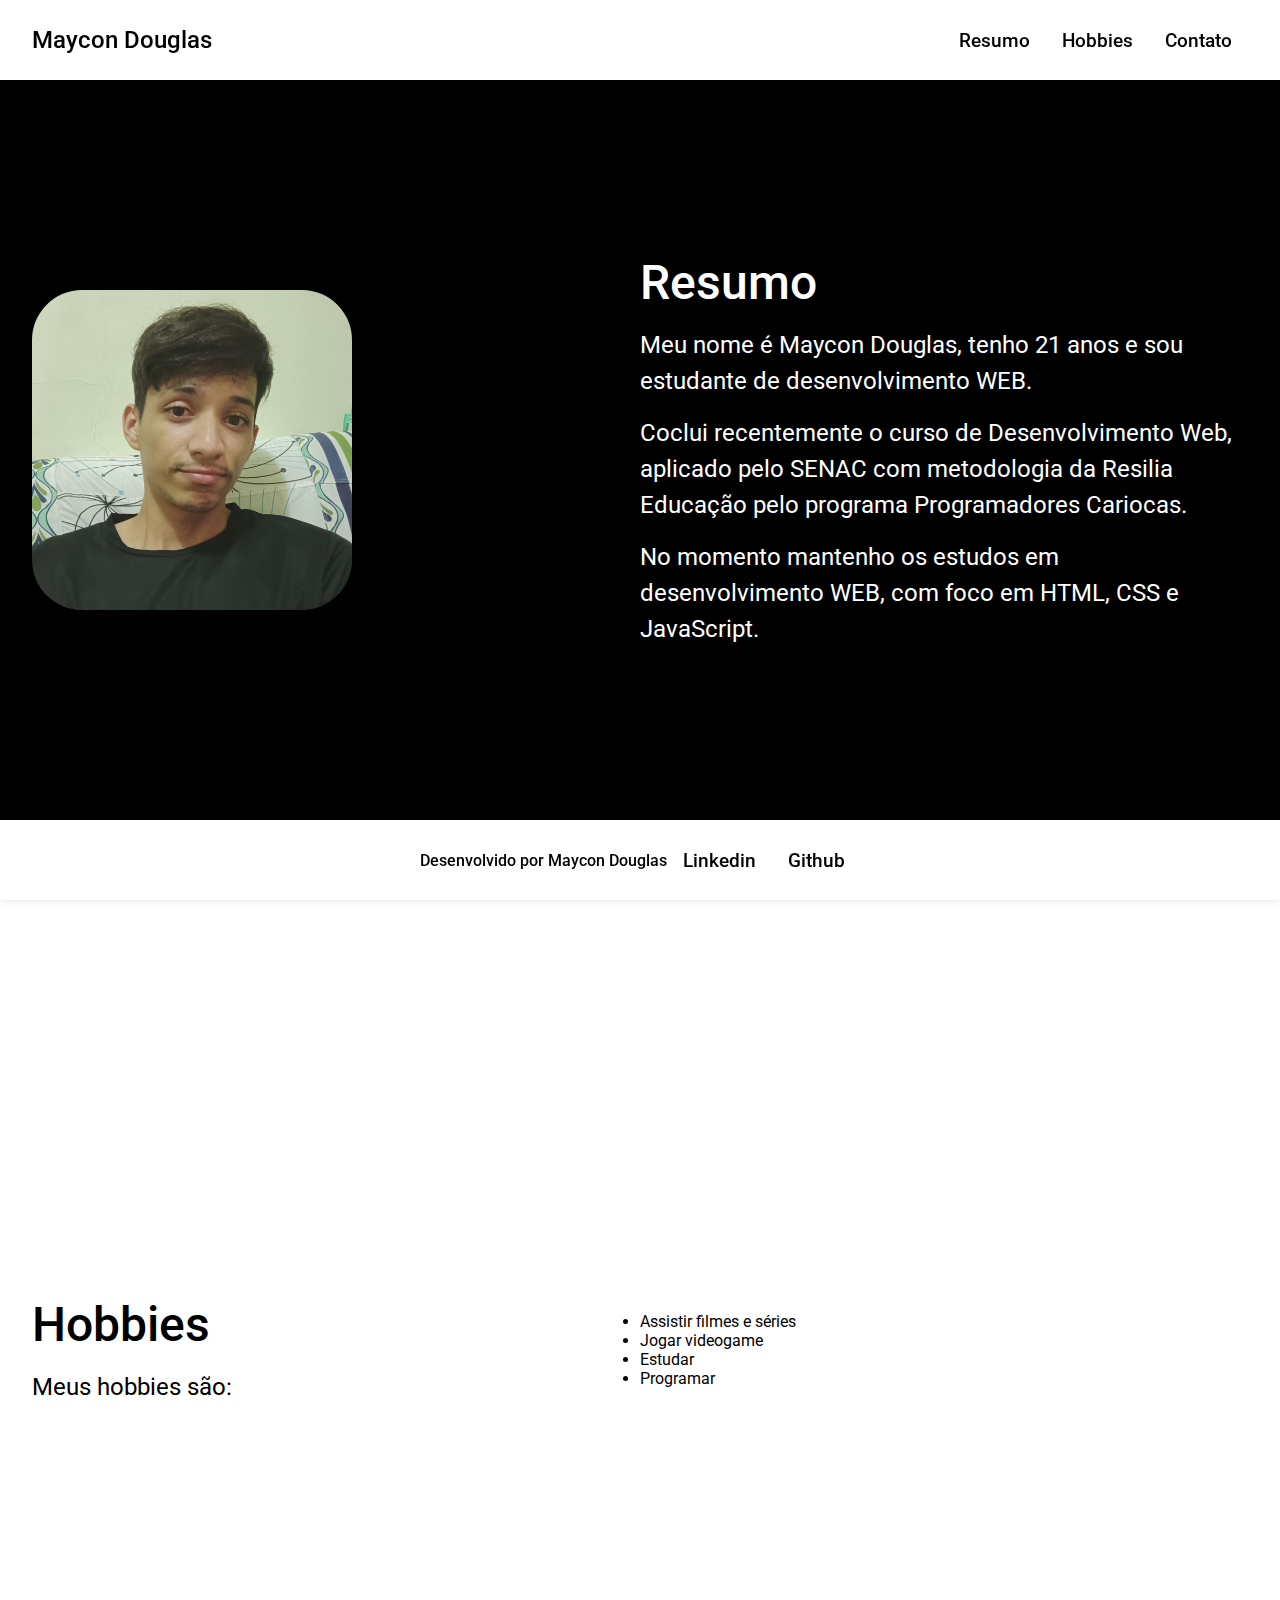
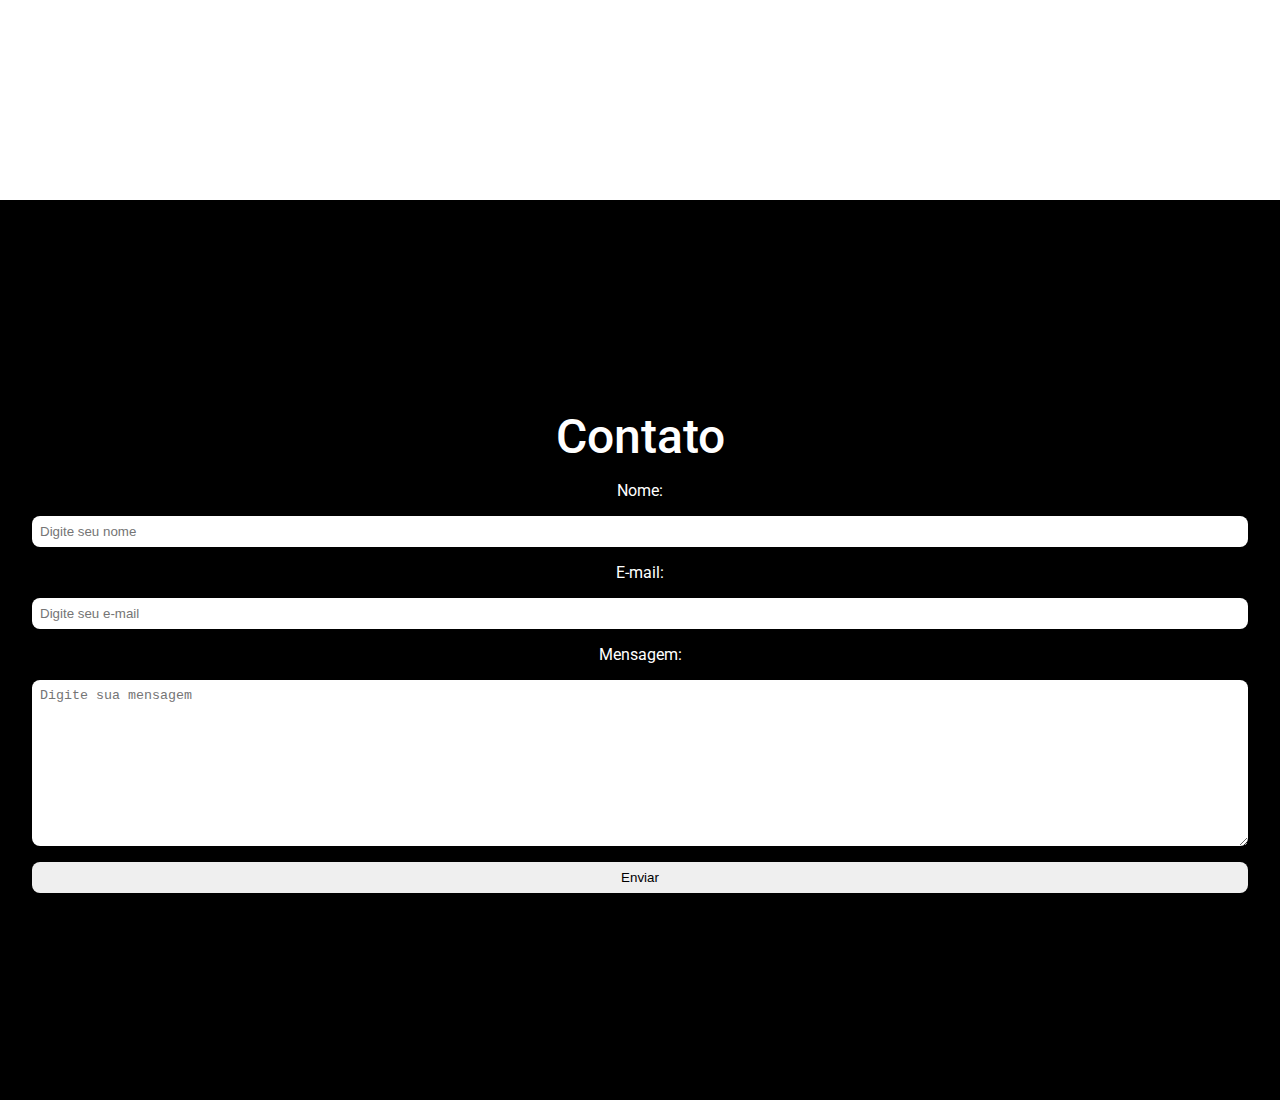
==== index.html @ c0891f96 "Primeiras modificações" ====
<!DOCTYPE html>
<html lang="pt-BR">

<head>
    <meta charset="UTF-8" />
    <meta name="viewport" content="width=device-width, initial-scale=1.0" />
    <title>Projeto individual - Módulo 1</title>
    <meta name="author" content="Maycon Douglas" />
    <meta name="description"
        content="Este é o primeiro projeto do curso de desenvolvimento WEB, aplicado pelo SENAC com metodologia da Resilia Educação pelo programa Programadores Cariocas." />
    <link rel="stylesheet" href="assets/css/style.css" />
</head>
<!--
    A página deve conter 3 seções linkadas no topo
resumo/quem é você?
hobbies e interesses
formulario de contato
-->

<body>
    <!-- Menu de navegação entre as seções -->
    <header>
        <nav>
            <div id="logo">Maycon Douglas</div>
            <div>
                <ul>
                    <li><a href="#resumo">Resumo</a></li>
                    <li><a href="#hobbies">Hobbies</a></li>
                    <li><a href="#contato">Contato</a></li>
                </ul>
            </div>
        </nav>
    </header>
    <!-- Conteúdo principal -->
    <main>
        <!-- Section para o resumo -->
        <section id="resumo">
            <div class="content">
                <img src="assets/images/foto-perfil.jpg" alt="" class="image" />
            </div>
            <div class="content">
                <h2>Resumo</h2>
                <p>
                    Meu nome é Maycon Douglas, tenho 21 anos e sou estudante de
                    desenvolvimento WEB.
                </p>
                <p>
                    Coclui recentemente o curso de Desenvolvimento Web, aplicado pelo
                    SENAC com metodologia da Resilia Educação pelo programa
                    Programadores Cariocas.
                </p>
                <p>
                    No momento mantenho os estudos em desenvolvimento WEB, com foco em
                    HTML, CSS e JavaScript.
                </p>
            </div>
        </section>
        <!-- Section para os hobbies -->
        <section id="hobbies">

            <div class="content">
                    <h2>Hobbies</h2>
                <p>Meus hobbies são:</p>
            </div>
            <div class="content">
                <ul>
                    <li>Assistir filmes e séries</li>
                    <li>Jogar videogame</li>
                    <li>Estudar</li>
                    <li>Programar</li>
                </ul>

            </div>
        </section>
        
        <!-- Section para o formulário -->
        <section id="contato">
            <h2>Contato</h2>
            <form action="assets/html/agradecimento.html">
                <div class="itens-form">
                    <label for="name">Nome:</label>
                    <input type="text" name="name" id="name" placeholder="Digite seu nome" />
                </div>
                <div class="itens-form">
                    <label for="email">E-mail:</label>
                    <input type="email" name="email" id="email" placeholder="Digite seu e-mail" />
                </div>
                <div class="itens-form">
                    <label for="message">Mensagem:</label>
                    <textarea name="message" id="message" cols="30" rows="10"
                        placeholder="Digite sua mensagem"></textarea>
                </div>
                <div class="itens-form">
                    <input type="submit" value="Enviar" />
                </div>
            </form>
        </section>
    </main>
    <!-- Rodapé com contatos -->
    <footer>
        <p id="logo">Desenvolvido por Maycon Douglas</p>
        <ul>
            <li><a href="">Linkedin</a></li>
            <li><a href="">Github</a></li>
        </ul>
    </footer>
</body>

</html>
---- assets/css/style.css ----
@import url('https://fonts.googleapis.com/css2?family=Roboto:wght@100;400;500&display=swap');

* {
    margin: 0;
    padding: 0;
    box-sizing: border-box;
}

body {
    font-family: 'Roboto', sans-serif;
}

/* Configurações para o menu de navegação */
nav {
    display: flex;
    justify-content: space-between;
    align-items: center;
    background-color: #fff;
    padding: 0 2rem;
    height: 80px;
    position: fixed;
    width: 100%;
    z-index: 1000;
    box-shadow: 0 1px 10px rgba(0, 0, 0, 0.1);
}

nav ul {
    display: flex;
    justify-content: space-between;
    align-items: center;
    list-style: none;
}

nav ul li {
    margin: 0 1rem;
}

nav ul li a {
    text-decoration: none;
    color: #000;
    font-size: 1.2rem;
    font-weight: 500;
}

nav ul li a:hover {
    color: #f00;
}

nav #logo {
    font-size: 1.5rem;
    font-weight: 500;
    color: #000;
}

/* Configurações do corpo */

body {
    background-color: #000;
    color: #fff;
}

/* Section de resumo */
#resumo {
    display: flex;
    justify-content: space-between;
    align-items: center;
    padding: 0 2rem;
    height: 100vh;
}

#resumo .content {
    display: flex;
    flex-direction: column;
    justify-content: center;
    align-items: flex-start;
    width: 50%;
    height: 100%;
    row-gap: 1rem;
}

#resumo h2 {
    font-size: 3rem;
    font-weight: 500;
    justify-content: center;
}

#resumo p {
    font-size: 1.5rem;
    font-weight: 400;
    line-height: 1.5;
}

#resumo .image {
    width: 25vw;
    height: auto;
    border-radius: 50px;
}

/* Section de hobbies */

#hobbies {
    display: flex;
    justify-content: space-between;
    align-items: center;
    padding: 0 2rem;
    height: 100vh;
    background-color: #fff;
    color: #000;
}

#hobbies .content {
    display: flex;
    flex-direction: column;
    justify-content: center;
    align-items: flex-start;
    width: 50%;
    height: 100%;
    row-gap: 1rem;
}

#hobbies h2 {
    font-size: 3rem;
    font-weight: 500;
    justify-content: center;
}

#hobbies p {
    font-size: 1.5rem;
    font-weight: 400;
    line-height: 1.5;
}

#hobbies .image {
    width: 25vw;
    height: auto;
    border-radius: 50px;
}

/* Section de contato */
#contato {
    display: flex;
    flex-direction: column;
    justify-content: center;
    align-items: center;
    padding: 0 2rem;
    height: 100vh;
    row-gap: 1rem;
}

#contato h2 {
    font-size: 3rem;
    font-weight: 500;
    justify-content: center;
}

form {
    display: flex;
    flex-direction: column;
    justify-content: center;
    align-items: center;
    width: 100%;
    row-gap: 1rem;
}

form input {
    width: 100%;
    padding: 0.5rem;
    border: none;
    border-radius: 0.5rem;
    outline: none;
}

form textarea {
    width: 100%;
    padding: 0.5rem;
    border: none;
    border-radius: 0.5rem;
    outline: none;
}

form button {
    width: 100%;
    padding: 0.5rem;
    border: none;
    border-radius: 0.5rem;
    outline: none;
    background-color: #f00;
    color: #fff;
    font-weight: 500;
    cursor: pointer;
}

form button:hover {
    background-color: #fff;
    color: #f00;
}

.itens-form {
    display: flex;
    flex-direction: column;
    justify-content: center;
    align-items: center;
    width: 100%;
    row-gap: 1rem;
}

/* Configurações do rodapé */

footer {
    display: flex;
    justify-content: center;
    align-items: center;
    background-color: #fff;
    padding: 0 2rem;
    height: 80px;
    position: fixed;
    bottom: 0;
    width: 100%;
    z-index: 1000;
    box-shadow: 0 1px 10px rgba(0, 0, 0, 0.1);
}

footer p {
    font-size: 1rem;
    font-weight: 500;
    color: #000;
}

footer ul {
    display: flex;
    justify-content: space-between;
    align-items: center;
    list-style: none;
}

footer ul li {
    margin: 0 1rem;
}

footer ul li a {
    text-decoration: none;
    color: #000;
    font-size: 1.2rem;
    font-weight: 500;
}

footer ul li a:hover {
    color: #f00;
}
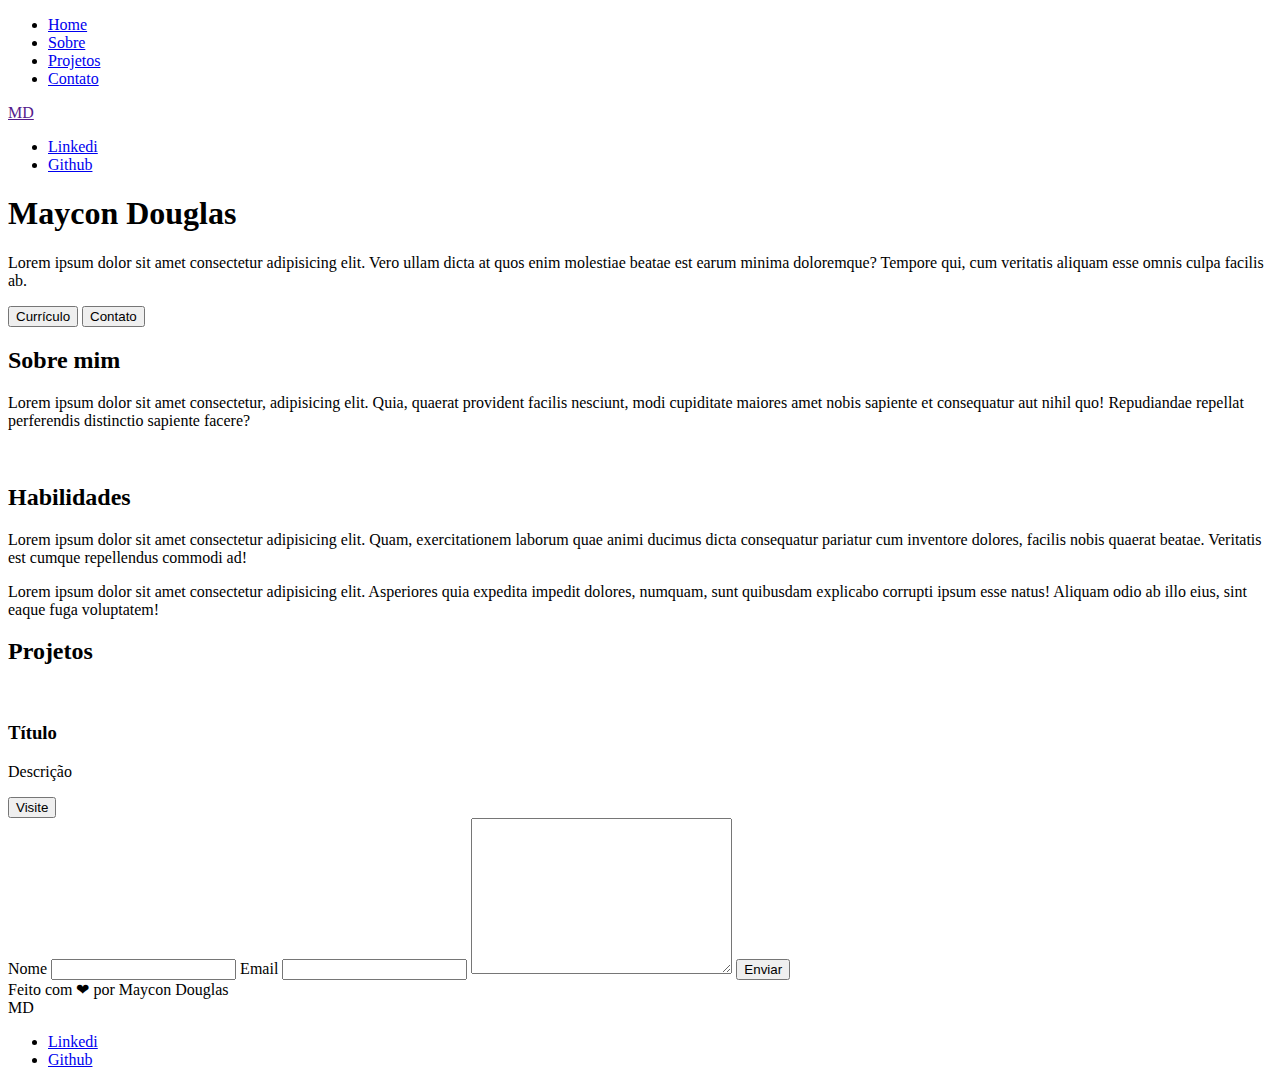
==== commit 407f9730: "Estrutura hmtl" ====
--- a/index.html
+++ b/index.html
@@ -1,109 +1,114 @@
 <!DOCTYPE html>
-<html lang="pt-BR">
+<html lang="pt-br">
 
 <head>
-    <meta charset="UTF-8" />
-    <meta name="viewport" content="width=device-width, initial-scale=1.0" />
-    <title>Projeto individual - Módulo 1</title>
-    <meta name="author" content="Maycon Douglas" />
-    <meta name="description"
-        content="Este é o primeiro projeto do curso de desenvolvimento WEB, aplicado pelo SENAC com metodologia da Resilia Educação pelo programa Programadores Cariocas." />
-    <link rel="stylesheet" href="assets/css/style.css" />
+    <meta charset="UTF-8">
+    <meta name="viewport" content="width=device-width, initial-scale=1.0">
+    <title>Portifólio - Maycon Douglas</title>
+    <link rel="stylesheet" href="/assets/css/style.css">
 </head>
-<!--
-    A página deve conter 3 seções linkadas no topo
-resumo/quem é você?
-hobbies e interesses
-formulario de contato
--->
+<header>
+    <nav>
+        <div class="menu">
+            <ul>
+                <li><a href="#home">Home</a></li>
+                <li><a href="#sobre">Sobre</a></li>
+                <li><a href="#projetos">Projetos</a></li>
+                <li><a href="#contato">Contato</a></li>
+            </ul>
+        </div>
+        <div class="logo"><a href="">MD</a></div>
+        <div class="social">
+            <ul>
+                <li><a href="#">Linkedi</a></li>
+                <li><a href="#">Github</a></li>
+            </ul>
+        </div>
+        <!-- <div class="modo"></div> -->
+    </nav>
+</header>
+<main class="container">
+    <section id="home" class="section">
+        <div class="imagemperfil"></div>
+        <div class="apresentação">
+            <h1>Maycon Douglas</h1>
+            <p>Lorem ipsum dolor sit amet consectetur adipisicing elit. Vero ullam dicta at quos enim molestiae beatae
+                est earum minima doloremque? Tempore qui, cum veritatis aliquam esse omnis culpa facilis ab.</p>
+        </div>
+        <div>
+            <button class="curriculo">Currículo</button>
+            <button class="contato">Contato</button>
+        </div>
+    </section>
+    <section id="sobre" class="section">
+        <h2>Sobre mim</h2>
+        <div>
+            <div class="sobremim">
+                <p>Lorem ipsum dolor sit amet consectetur, adipisicing elit. Quia, quaerat provident facilis nesciunt,
+                    modi cupiditate maiores amet nobis sapiente et consequatur aut nihil quo! Repudiandae repellat
+                    perferendis distinctio sapiente facere?</p>
+            </div>
+            <div class="perfil"><img src="" alt=""></div>
+        </div>
+        <div>
+            <h2>Habilidades</h2>
+            <div class="habilidades">
+                <p>Lorem ipsum dolor sit amet consectetur adipisicing elit. Quam, exercitationem laborum quae animi
+                    ducimus dicta consequatur pariatur cum inventore dolores, facilis nobis quaerat beatae. Veritatis
+                    est cumque repellendus commodi ad!</p>
+            </div>
+            <div class="formacao">
+                <p>Lorem ipsum dolor sit amet consectetur adipisicing elit. Asperiores quia expedita impedit dolores,
+                    numquam, sunt quibusdam explicabo corrupti ipsum esse natus! Aliquam odio ab illo eius, sint eaque
+                    fuga voluptatem!</p>
+            </div>
+        </div>
+    </section>
+    <section id="projetos" class="section">
+        <h2>Projetos</h2>
+        <div class="projetos">
+            <div class="cards">
+                <div class="card-imagem">
+                    <img src="" alt="">
+                </div>
+                <div class="card-texto">
+                    <div class="card-1">
+                        <h3>Título</h3>
+                        <p>Descrição</p>
+                    </div>
+                    <div class="card-2"><img src="" alt=""><button>Visite</button></div>
+                </div>
+            </div>
+        </div>
+    </section>
+    <section id="contato" class="section">
+        <div></div>
+        <form action="">
+            <label for="name">Nome</label>
+            <input type="text" name="name" id="name">
+            <label for="email">Email</label>
+            <input type="email" name="email" id="email">
+            <label for="mensagem"></label>
+            <textarea name="mensagem" id="" cols="30" rows="10"></textarea>
+            <button type="submit">Enviar</button>
+        </form>
+    </section>
+    <footer>
+        <div class="texto-footer">
+            Feito com <span>❤</span> por Maycon Douglas
+        </div>
+        <div class="logo-footer">MD</div>
+        <div class="social-footer">
+            <ul>
+                <li><a href="#">Linkedi</a></li>
+                <li><a href="#">Github</a></li>
+            </ul>
+        </div>
+    </footer>
+</main>
 
 <body>
-    <!-- Menu de navegação entre as seções -->
-    <header>
-        <nav>
-            <div id="logo">Maycon Douglas</div>
-            <div>
-                <ul>
-                    <li><a href="#resumo">Resumo</a></li>
-                    <li><a href="#hobbies">Hobbies</a></li>
-                    <li><a href="#contato">Contato</a></li>
-                </ul>
-            </div>
-        </nav>
-    </header>
-    <!-- Conteúdo principal -->
-    <main>
-        <!-- Section para o resumo -->
-        <section id="resumo">
-            <div class="content">
-                <img src="assets/images/foto-perfil.jpg" alt="" class="image" />
-            </div>
-            <div class="content">
-                <h2>Resumo</h2>
-                <p>
-                    Meu nome é Maycon Douglas, tenho 21 anos e sou estudante de
-                    desenvolvimento WEB.
-                </p>
-                <p>
-                    Coclui recentemente o curso de Desenvolvimento Web, aplicado pelo
-                    SENAC com metodologia da Resilia Educação pelo programa
-                    Programadores Cariocas.
-                </p>
-                <p>
-                    No momento mantenho os estudos em desenvolvimento WEB, com foco em
-                    HTML, CSS e JavaScript.
-                </p>
-            </div>
-        </section>
-        <!-- Section para os hobbies -->
-        <section id="hobbies">
 
-            <div class="content">
-                    <h2>Hobbies</h2>
-                <p>Meus hobbies são:</p>
-            </div>
-            <div class="content">
-                <ul>
-                    <li>Assistir filmes e séries</li>
-                    <li>Jogar videogame</li>
-                    <li>Estudar</li>
-                    <li>Programar</li>
-                </ul>
-
-            </div>
-        </section>
-        
-        <!-- Section para o formulário -->
-        <section id="contato">
-            <h2>Contato</h2>
-            <form action="assets/html/agradecimento.html">
-                <div class="itens-form">
-                    <label for="name">Nome:</label>
-                    <input type="text" name="name" id="name" placeholder="Digite seu nome" />
-                </div>
-                <div class="itens-form">
-                    <label for="email">E-mail:</label>
-                    <input type="email" name="email" id="email" placeholder="Digite seu e-mail" />
-                </div>
-                <div class="itens-form">
-                    <label for="message">Mensagem:</label>
-                    <textarea name="message" id="message" cols="30" rows="10"
-                        placeholder="Digite sua mensagem"></textarea>
-                </div>
-                <div class="itens-form">
-                    <input type="submit" value="Enviar" />
-                </div>
-            </form>
-        </section>
-    </main>
-    <!-- Rodapé com contatos -->
-    <footer>
-        <p id="logo">Desenvolvido por Maycon Douglas</p>
-        <ul>
-            <li><a href="">Linkedin</a></li>
-            <li><a href="">Github</a></li>
-        </ul>
-    </footer>
 </body>
 
 </html>--- a/assets/css/style.css
+++ b/assets/css/style.css
@@ -1,249 +1,4 @@
-@import url('https://fonts.googleapis.com/css2?family=Roboto:wght@100;400;500&display=swap');
-
-* {
-    margin: 0;
-    padding: 0;
-    box-sizing: border-box;
-}
-
-body {
-    font-family: 'Roboto', sans-serif;
-}
-
-/* Configurações para o menu de navegação */
-nav {
-    display: flex;
-    justify-content: space-between;
-    align-items: center;
-    background-color: #fff;
-    padding: 0 2rem;
-    height: 80px;
-    position: fixed;
-    width: 100%;
-    z-index: 1000;
-    box-shadow: 0 1px 10px rgba(0, 0, 0, 0.1);
-}
-
-nav ul {
-    display: flex;
-    justify-content: space-between;
-    align-items: center;
-    list-style: none;
-}
-
-nav ul li {
-    margin: 0 1rem;
-}
-
-nav ul li a {
-    text-decoration: none;
-    color: #000;
-    font-size: 1.2rem;
-    font-weight: 500;
-}
-
-nav ul li a:hover {
-    color: #f00;
-}
-
-nav #logo {
-    font-size: 1.5rem;
-    font-weight: 500;
-    color: #000;
-}
-
-/* Configurações do corpo */
-
-body {
-    background-color: #000;
-    color: #fff;
-}
-
-/* Section de resumo */
-#resumo {
-    display: flex;
-    justify-content: space-between;
-    align-items: center;
-    padding: 0 2rem;
-    height: 100vh;
-}
-
-#resumo .content {
-    display: flex;
-    flex-direction: column;
-    justify-content: center;
-    align-items: flex-start;
-    width: 50%;
-    height: 100%;
-    row-gap: 1rem;
-}
-
-#resumo h2 {
-    font-size: 3rem;
-    font-weight: 500;
-    justify-content: center;
-}
-
-#resumo p {
-    font-size: 1.5rem;
-    font-weight: 400;
-    line-height: 1.5;
-}
-
-#resumo .image {
-    width: 25vw;
-    height: auto;
-    border-radius: 50px;
-}
-
-/* Section de hobbies */
-
-#hobbies {
-    display: flex;
-    justify-content: space-between;
-    align-items: center;
-    padding: 0 2rem;
-    height: 100vh;
-    background-color: #fff;
-    color: #000;
-}
-
-#hobbies .content {
-    display: flex;
-    flex-direction: column;
-    justify-content: center;
-    align-items: flex-start;
-    width: 50%;
-    height: 100%;
-    row-gap: 1rem;
-}
-
-#hobbies h2 {
-    font-size: 3rem;
-    font-weight: 500;
-    justify-content: center;
-}
-
-#hobbies p {
-    font-size: 1.5rem;
-    font-weight: 400;
-    line-height: 1.5;
-}
-
-#hobbies .image {
-    width: 25vw;
-    height: auto;
-    border-radius: 50px;
-}
-
-/* Section de contato */
-#contato {
-    display: flex;
-    flex-direction: column;
-    justify-content: center;
-    align-items: center;
-    padding: 0 2rem;
-    height: 100vh;
-    row-gap: 1rem;
-}
-
-#contato h2 {
-    font-size: 3rem;
-    font-weight: 500;
-    justify-content: center;
-}
-
-form {
-    display: flex;
-    flex-direction: column;
-    justify-content: center;
-    align-items: center;
-    width: 100%;
-    row-gap: 1rem;
-}
-
-form input {
-    width: 100%;
-    padding: 0.5rem;
-    border: none;
-    border-radius: 0.5rem;
-    outline: none;
-}
-
-form textarea {
-    width: 100%;
-    padding: 0.5rem;
-    border: none;
-    border-radius: 0.5rem;
-    outline: none;
-}
-
-form button {
-    width: 100%;
-    padding: 0.5rem;
-    border: none;
-    border-radius: 0.5rem;
-    outline: none;
-    background-color: #f00;
-    color: #fff;
-    font-weight: 500;
-    cursor: pointer;
-}
-
-form button:hover {
-    background-color: #fff;
-    color: #f00;
-}
-
-.itens-form {
-    display: flex;
-    flex-direction: column;
-    justify-content: center;
-    align-items: center;
-    width: 100%;
-    row-gap: 1rem;
-}
-
-/* Configurações do rodapé */
-
-footer {
-    display: flex;
-    justify-content: center;
-    align-items: center;
-    background-color: #fff;
-    padding: 0 2rem;
-    height: 80px;
-    position: fixed;
-    bottom: 0;
-    width: 100%;
-    z-index: 1000;
-    box-shadow: 0 1px 10px rgba(0, 0, 0, 0.1);
-}
-
-footer p {
-    font-size: 1rem;
-    font-weight: 500;
-    color: #000;
-}
-
-footer ul {
-    display: flex;
-    justify-content: space-between;
-    align-items: center;
-    list-style: none;
-}
-
-footer ul li {
-    margin: 0 1rem;
-}
-
-footer ul li a {
-    text-decoration: none;
-    color: #000;
-    font-size: 1.2rem;
-    font-weight: 500;
-}
-
-footer ul li a:hover {
-    color: #f00;
-}+/* 
+Plano de fundo: #E5E7E9
+Fontes: #1C2833
+ */
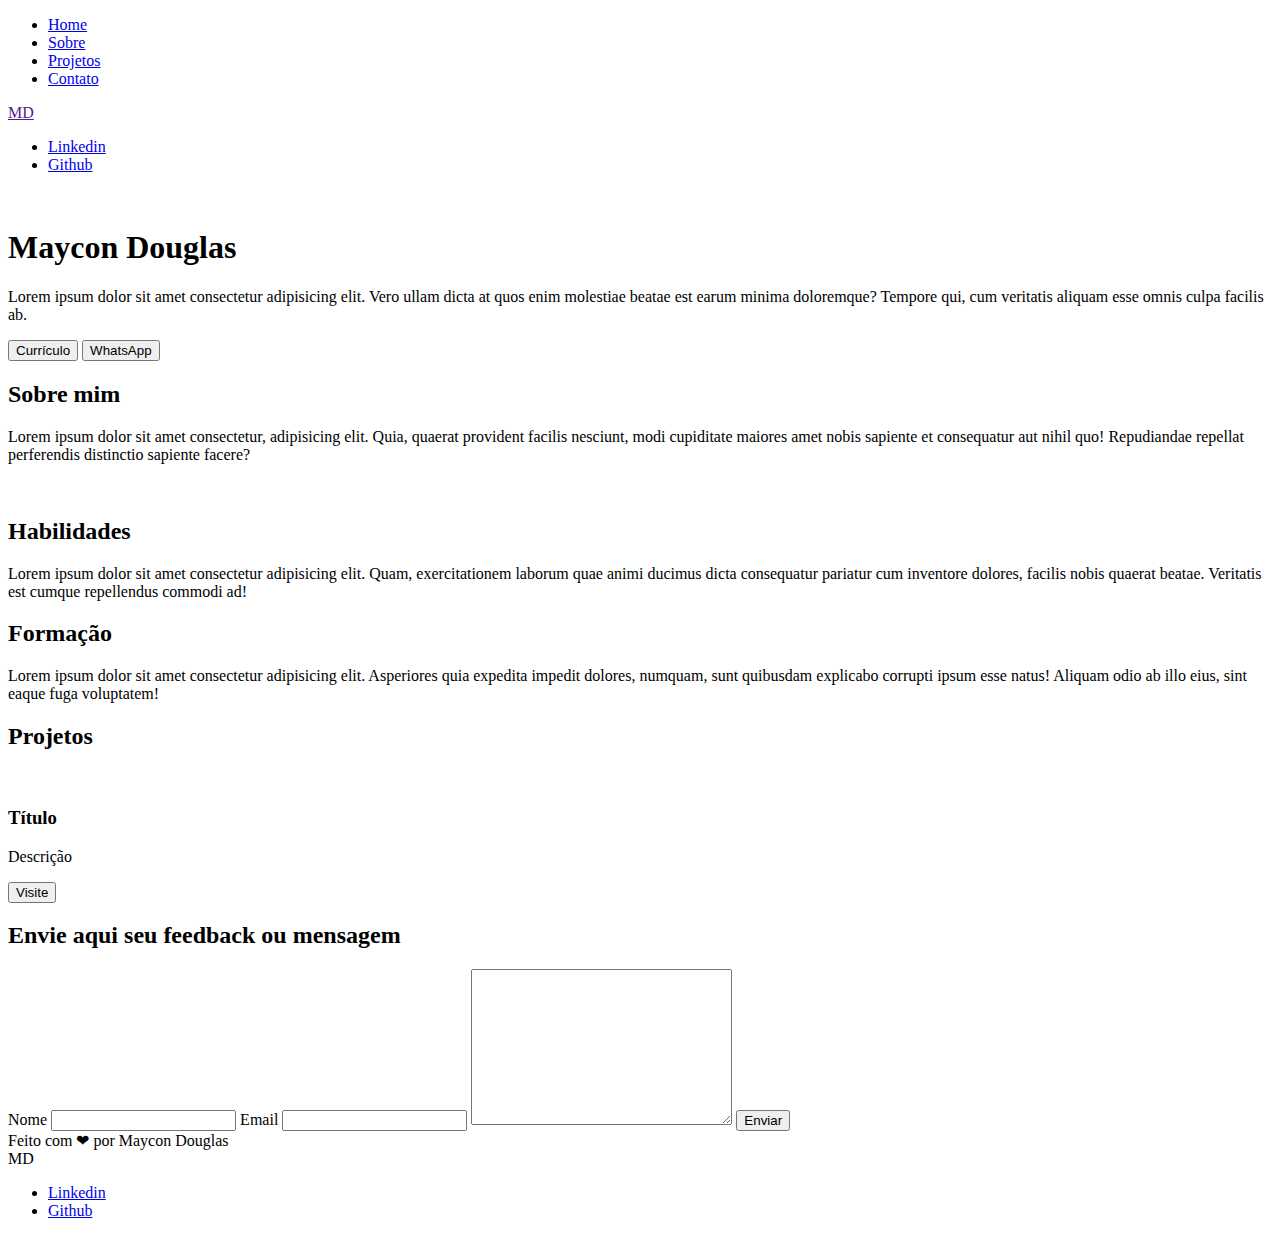
==== commit bbc51841: "Estruturando as ideias" ====
--- a/index.html
+++ b/index.html
@@ -7,8 +7,11 @@
     <title>Portifólio - Maycon Douglas</title>
     <link rel="stylesheet" href="/assets/css/style.css">
 </head>
+<!-- Cabeçalho para o menu de navegação -->
 <header>
+    <!-- Barra de navegação -->
     <nav>
+        <!-- div para os menus de navegação - lado esquerdo-->
         <div class="menu">
             <ul>
                 <li><a href="#home">Home</a></li>
@@ -17,31 +20,43 @@
                 <li><a href="#contato">Contato</a></li>
             </ul>
         </div>
-        <div class="logo"><a href="">MD</a></div>
+        <!-- Logo centralizado -->
+        <div class="logo">
+            <a href="">MD</a>
+        </div>
+        <!-- Redes sociais - lado direito -->
         <div class="social">
             <ul>
-                <li><a href="#">Linkedi</a></li>
+                <li><a href="#">Linkedin</a></li>
                 <li><a href="#">Github</a></li>
             </ul>
         </div>
         <!-- <div class="modo"></div> -->
     </nav>
 </header>
+<!-- Container para as seções -->
 <main class="container">
+    <!-- Seção home - para a imagem e uma frase de apesentação com botões d e downloado do currículo e redirecionamento para whatsapp -->
     <section id="home" class="section">
-        <div class="imagemperfil"></div>
+        <!-- div para a imagem do lado esquerdo -->
+        <div class="imagemperfil"><img src="" alt=""></div>
+        <!-- div para os textos do lado direito -->
         <div class="apresentação">
             <h1>Maycon Douglas</h1>
             <p>Lorem ipsum dolor sit amet consectetur adipisicing elit. Vero ullam dicta at quos enim molestiae beatae
                 est earum minima doloremque? Tempore qui, cum veritatis aliquam esse omnis culpa facilis ab.</p>
         </div>
+        <!-- botoes que ficarão abaixo do texto -->
         <div>
             <button class="curriculo">Currículo</button>
-            <button class="contato">Contato</button>
+            <button class="contato">WhatsApp</button>
         </div>
     </section>
+    <!-- Seção sobre - para falar um pouco sobre mim, minhas habilidades e formação -->
     <section id="sobre" class="section">
+        <!-- Título principal -->
         <h2>Sobre mim</h2>
+        <!-- div para o texto e a imagem -->
         <div>
             <div class="sobremim">
                 <p>Lorem ipsum dolor sit amet consectetur, adipisicing elit. Quia, quaerat provident facilis nesciunt,
@@ -50,13 +65,17 @@
             </div>
             <div class="perfil"><img src="" alt=""></div>
         </div>
+        <!-- div para as habilidades e formação -->
         <div>
             <h2>Habilidades</h2>
+            <!-- Na div de habilidades falar sobre o conteúdo aprendido no curso -->
             <div class="habilidades">
                 <p>Lorem ipsum dolor sit amet consectetur adipisicing elit. Quam, exercitationem laborum quae animi
                     ducimus dicta consequatur pariatur cum inventore dolores, facilis nobis quaerat beatae. Veritatis
                     est cumque repellendus commodi ad!</p>
             </div>
+            <h2>Formação</h2>
+            <!-- Na div de formação falar sobre o curso -->
             <div class="formacao">
                 <p>Lorem ipsum dolor sit amet consectetur adipisicing elit. Asperiores quia expedita impedit dolores,
                     numquam, sunt quibusdam explicabo corrupti ipsum esse natus! Aliquam odio ab illo eius, sint eaque
@@ -64,25 +83,34 @@
             </div>
         </div>
     </section>
+    <!-- Seção projetos - para mostrar os projetos que já fiz -->
     <section id="projetos" class="section">
+        <!-- título principal -->
         <h2>Projetos</h2>
+        <!-- div container para os card dos projetos -->
         <div class="projetos">
+            <!-- cada card será um projeto do curso -->
             <div class="cards">
+                <!-- no card haverá uma imagem do site -->
                 <div class="card-imagem">
                     <img src="" alt="">
                 </div>
+                <!-- no card haverá um texto com o título e a descrição do projeto -->
                 <div class="card-texto">
                     <div class="card-1">
                         <h3>Título</h3>
                         <p>Descrição</p>
                     </div>
+                    <!-- no card haverá um botão para visitar o site e o repositório -->
                     <div class="card-2"><img src="" alt=""><button>Visite</button></div>
                 </div>
             </div>
         </div>
     </section>
+    <!-- Seção contato - para enviar um feedback ou mensagem -->
     <section id="contato" class="section">
-        <div></div>
+        <h2>Envie aqui seu feedback ou mensagem</h2>
+        <!-- O formulário ao ser submetido redirecionará para uma página de agradecimento -->
         <form action="">
             <label for="name">Nome</label>
             <input type="text" name="name" id="name">
@@ -93,19 +121,21 @@
             <button type="submit">Enviar</button>
         </form>
     </section>
-    <footer>
-        <div class="texto-footer">
-            Feito com <span>❤</span> por Maycon Douglas
-        </div>
-        <div class="logo-footer">MD</div>
-        <div class="social-footer">
-            <ul>
-                <li><a href="#">Linkedi</a></li>
-                <li><a href="#">Github</a></li>
-            </ul>
-        </div>
-    </footer>
 </main>
+<!-- Rodapé simples -->
+<footer>
+    <!-- o rodapé se parecerá com a barra de navegação -->
+    <div class="texto-footer">
+        Feito com <span>❤</span> por Maycon Douglas
+    </div>
+    <div class="logo-footer">MD</div>
+    <div class="social-footer">
+        <ul>
+            <li><a href="#">Linkedin</a></li>
+            <li><a href="#">Github</a></li>
+        </ul>
+    </div>
+</footer>
 
 <body>
 
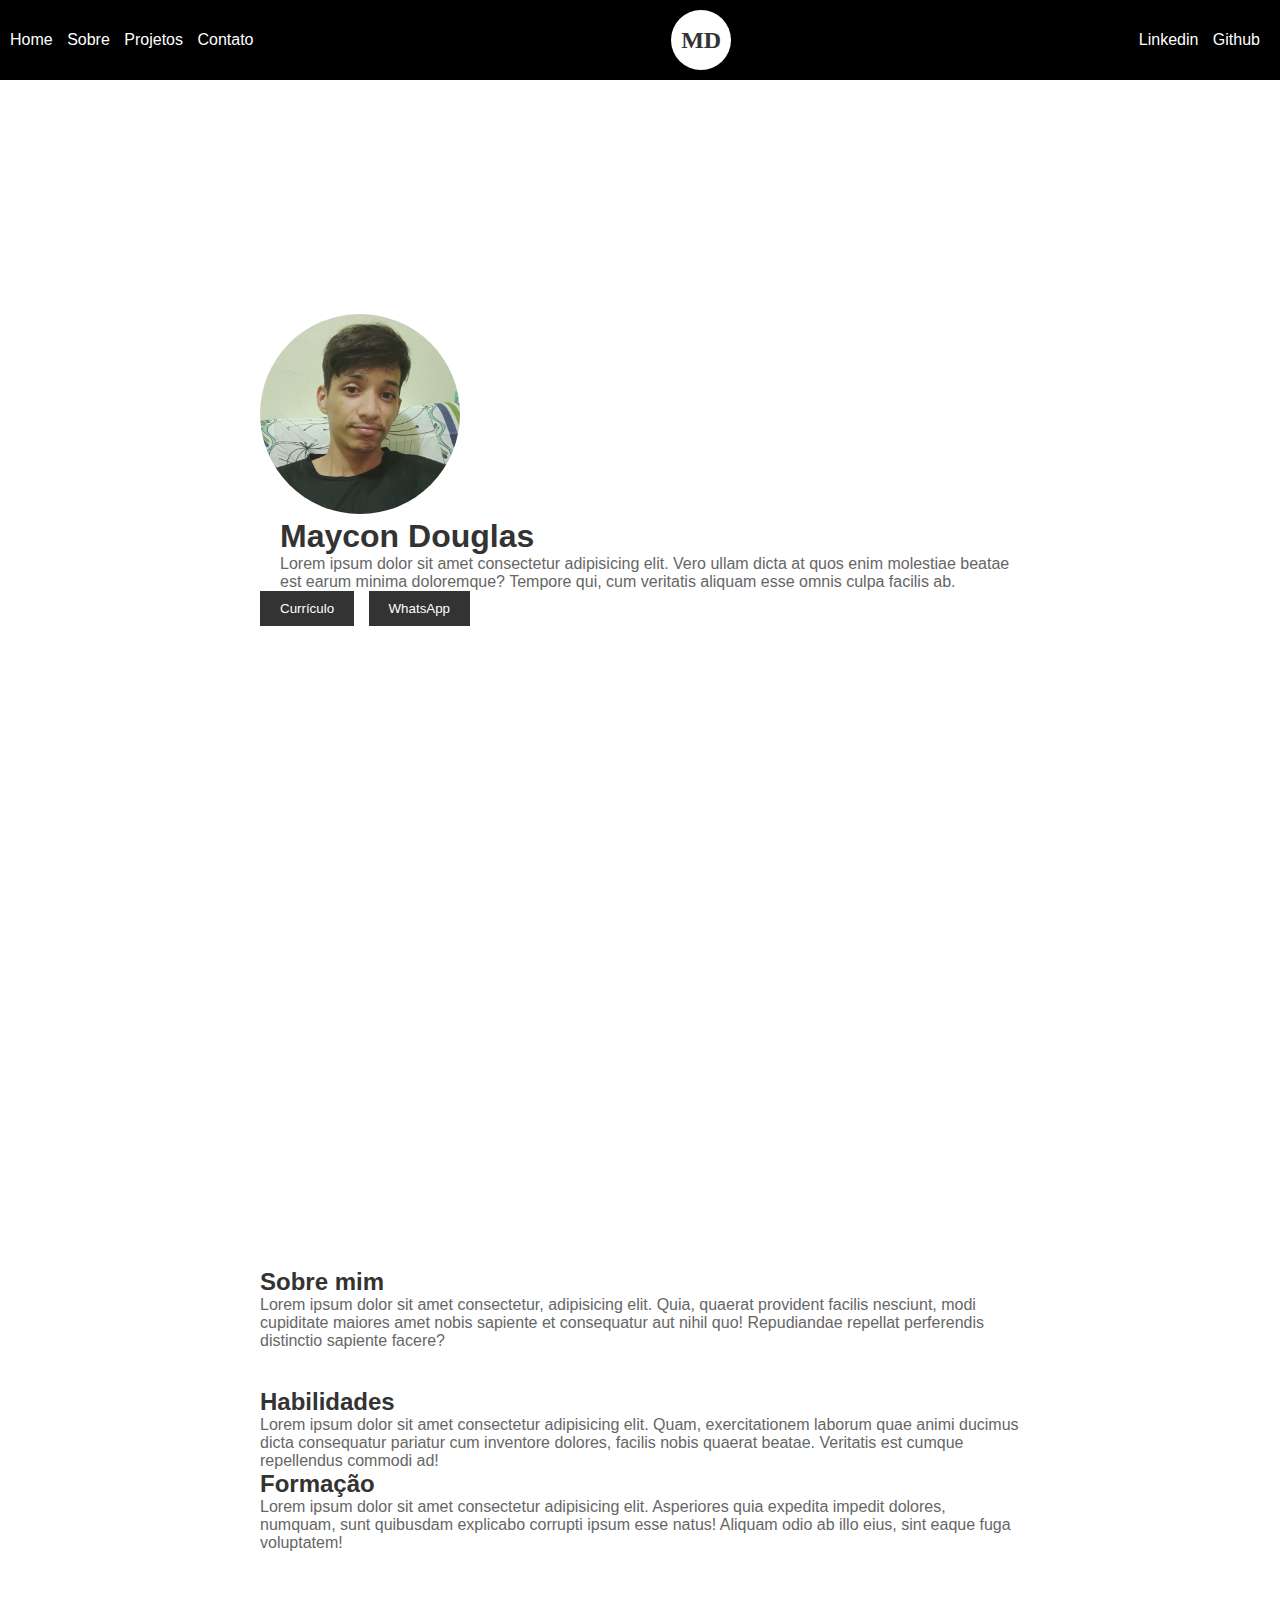
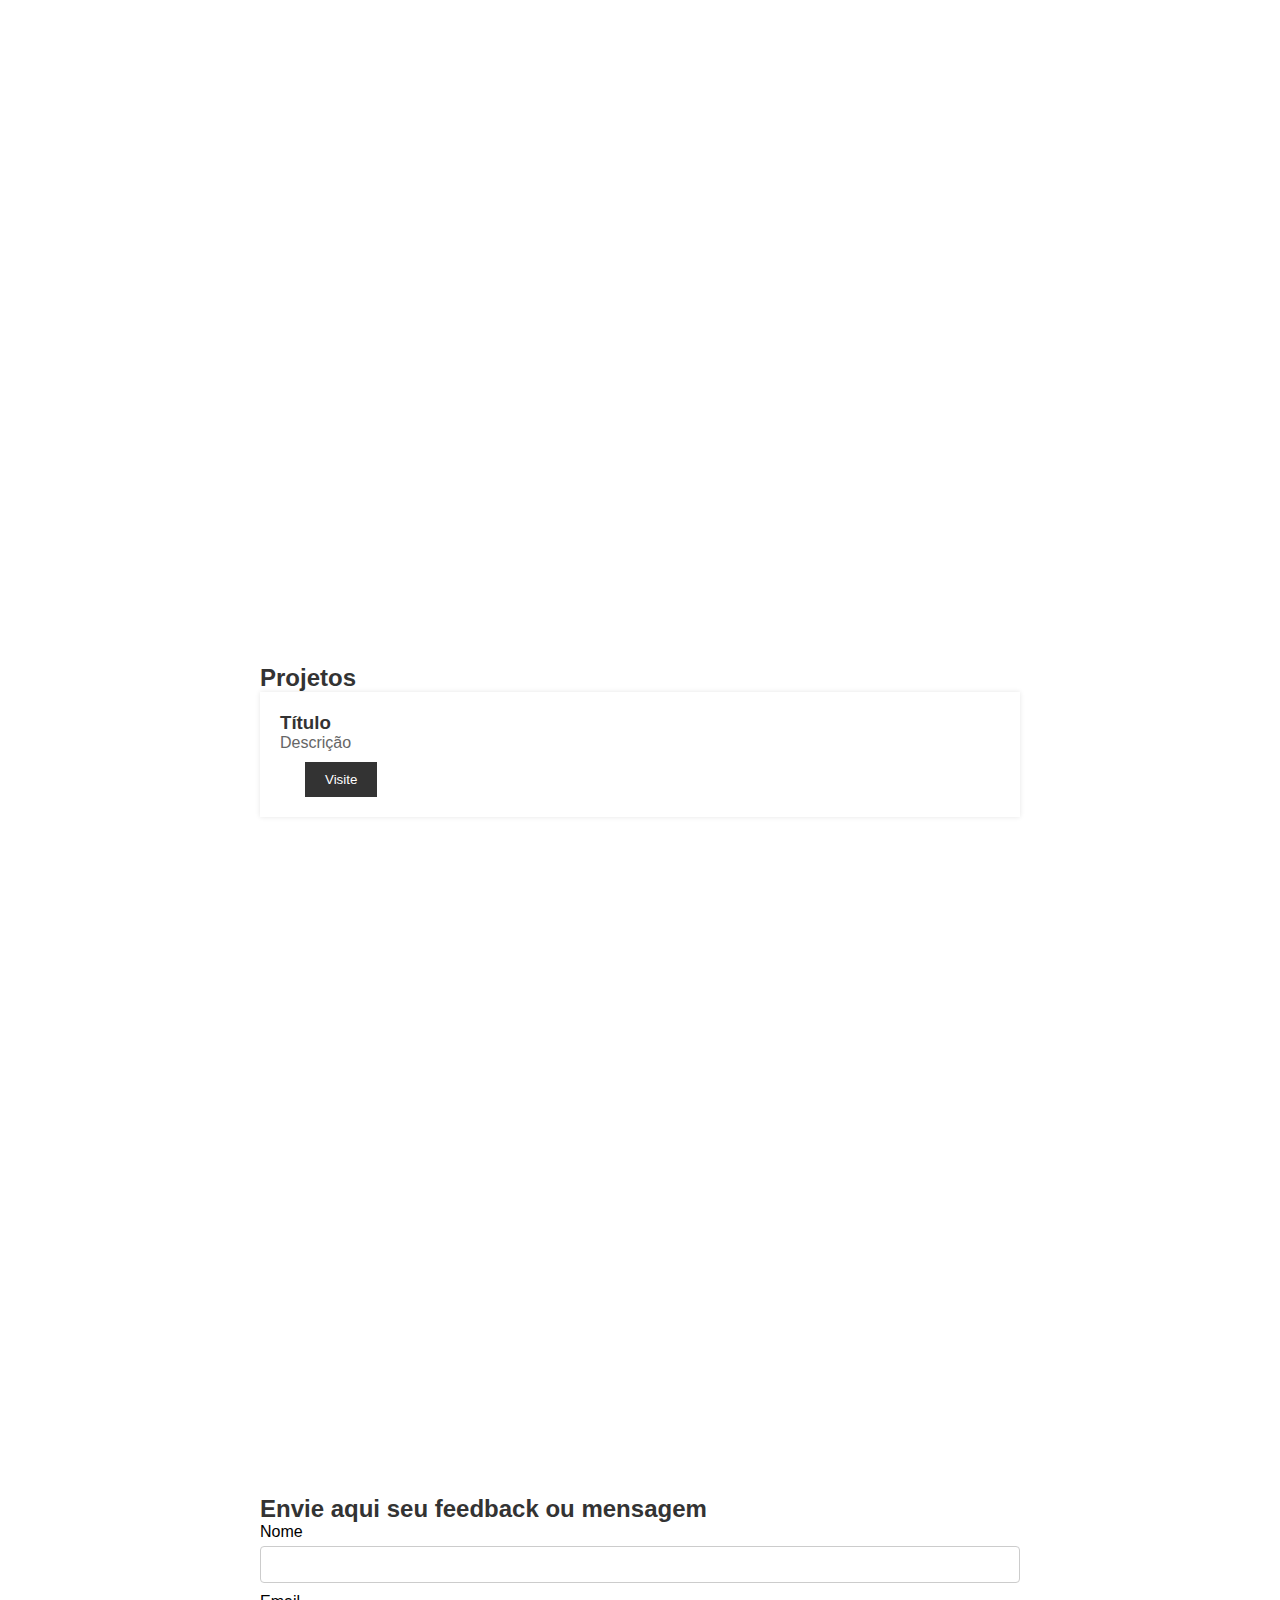
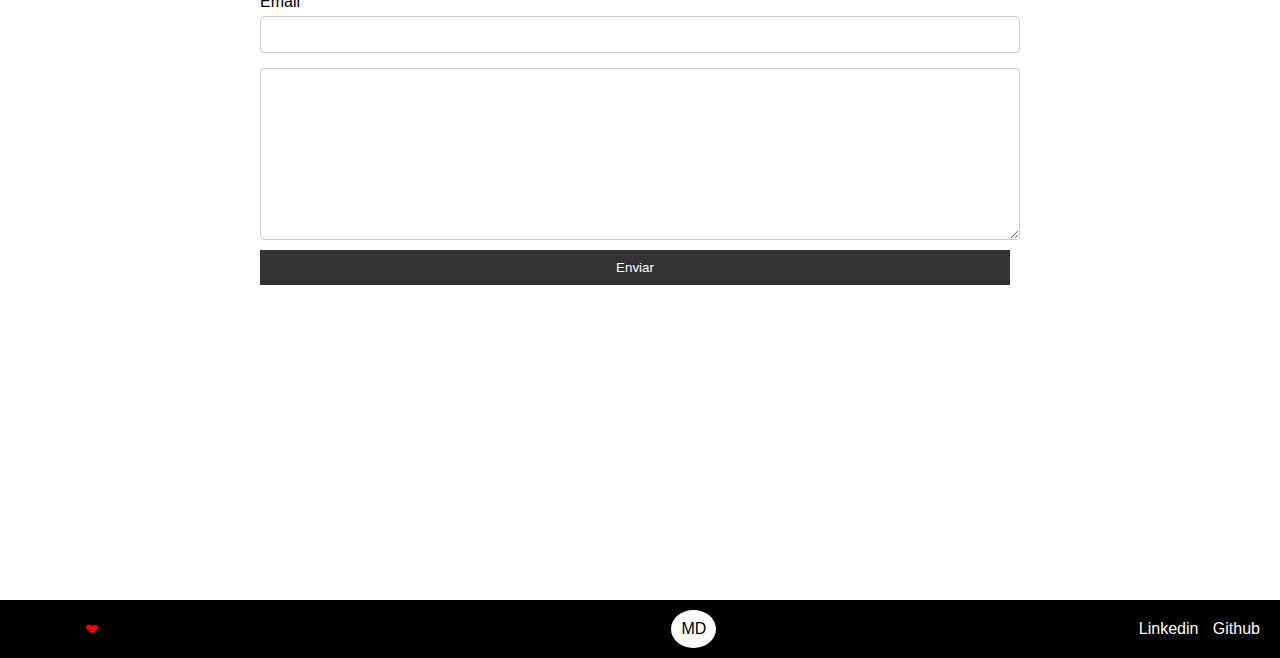
==== commit cd962889: "Estruturando a página, corrigindo header e footer" ====
--- a/index.html
+++ b/index.html
@@ -39,7 +39,7 @@
     <!-- Seção home - para a imagem e uma frase de apesentação com botões d e downloado do currículo e redirecionamento para whatsapp -->
     <section id="home" class="section">
         <!-- div para a imagem do lado esquerdo -->
-        <div class="imagemperfil"><img src="" alt=""></div>
+        <div class="imagemperfil"><img src="/assets/images/foto-perfil.jpg" alt=""></div>
         <!-- div para os textos do lado direito -->
         <div class="apresentação">
             <h1>Maycon Douglas</h1>
@@ -136,9 +136,24 @@
         </ul>
     </div>
 </footer>
+<!-- Scripts -->
+<script src="https://code.jquery.com/jquery-3.6.0.min.js">
+    $(document).ready(function () {
+        // Handler para os links do menu
+        $('a[href^="#"]').click(function (e) {
+            e.preventDefault();
 
-<body>
+            var target = $(this).attr('href');
+            var offset = $(target).offset().top;
 
+            $('html, body').animate({
+                scrollTop: offset
+            }, 500);
+        });
+    });
+
+</script>
+<script src="/assets/scripts/script.js"></script>
 </body>
 
 </html>--- a/assets/css/style.css
+++ b/assets/css/style.css
@@ -1,4 +1,282 @@
-/* 
-Plano de fundo: #E5E7E9
-Fontes: #1C2833
- */
+:root {
+  --primary-color: #000; /* Cor primária */
+  --secondary-color: #fff; /* Cor secundária */
+  --accent-color: #ff0000; /* Cor de destaque */
+  --text-color: #333; /* Cor do texto principal */
+  --text-secondary-color: #666; /* Cor do texto secundário */
+  --button-bg-color: #333; /* Cor de fundo do botão */
+  --button-text-color: #fff; /* Cor do texto do botão */
+  --button-hover-bg-color: #555; /* Cor de fundo do botão ao passar o mouse */
+}
+
+/* Reset CSS */
+* {
+  margin: 0;
+  padding: 0;
+  box-sizing: border-box;
+  font-family: "Poppins", sans-serif;
+}
+
+/* Fontes */
+@import url("https://fonts.googleapis.com/css2?family=Roboto:wght@100;400;500&display=swap");
+@import url("https://fonts.googleapis.com/css2?family=Poppins:wght@200;300&family=Roboto:wght@100;400;500&display=swap");
+@import url("https://fonts.googleapis.com/css2?family=Caveat:wght@700&display=swap");
+
+/* Navegação */
+header nav {
+  background-color: var(--primary-color);
+  padding: 10px;
+  display: flex;
+  justify-content: space-between;
+  align-items: center;
+  height: 80px; /* Altura do menu */
+  position: fixed; /* Fixa o menu na parte superior */
+  top: 0; /* Posiciona o menu no topo */
+  left: 0; /* Posiciona o menu no canto esquerdo */
+  right: 0; /* Posiciona o menu no canto direito */
+  z-index: 999; /* Define uma camada superior para o menu */
+}
+
+/* Lista de menu */
+.menu ul,
+.social ul {
+  list-style-type: none;
+  margin: 0;
+  padding: 0;
+}
+
+.menu li,
+.social li {
+  display: inline;
+  margin-right: 10px;
+}
+
+.menu li a,
+.social li a {
+  text-decoration: none;
+  color: var(--secondary-color);
+}
+
+.menu li a:hover,
+.logo a:hover,
+.social li a:hover {
+  color: var(--secondary-color);
+}
+
+.social li a {
+  text-decoration: none;
+  color: var(--secondary-color);
+  font-size: 16px;
+}
+
+.social li a:hover {
+  color: #ccc;
+}
+
+/* Logo */
+.logo {
+  display: flex;
+  align-items: center;
+  justify-content: center;
+  height: 60px; /* Ajuste a altura desejada */
+  width: 60px; /* Ajuste a largura desejada */
+  border-radius: 50%;
+  background-color: var(--secondary-color);
+}
+
+.logo a {
+  text-decoration: none;
+  color: var(--text-color);
+  font-size: 24px;
+  font-weight: bold;
+  font-family: "Caveat", cursive;
+}
+
+/* Animações Hover */
+.menu li a,
+.logo a,
+.social li a {
+  transition: color 0.3s ease;
+}
+
+.menu li a:hover,
+.logo a:hover,
+.social li a:hover {
+  color: var(--accent-color);
+}
+
+/* Estilos gerais */
+.container {
+  max-width: 800px;
+  margin: 0 auto;
+  padding: 20px;
+}
+
+.section {
+  margin-bottom: 40px;
+  display: flex;
+  flex-direction: column;
+  justify-content: center;
+  height: 100vh; /* Define a altura da seção como 100% da altura da janela */
+}
+
+h1,
+h2,
+h3 {
+  color: var(--text-color);
+}
+
+p {
+  color: var(--text-secondary-color);
+}
+
+button {
+  background-color: var(--button-bg-color);
+  color: var(--button-text-color);
+  border: none;
+  padding: 10px 20px;
+  margin-right: 10px;
+  cursor: pointer;
+}
+
+button:hover {
+  background-color: var(--button-hover-bg-color);
+}
+
+/* Estilos para a seção home */
+.imagemperfil img {
+  max-width: 200px;
+  border-radius: 50%;
+}
+
+.apresentação {
+  margin-left: 20px;
+}
+
+/* Estilos para a seção sobre */
+.sobremim {
+  margin-bottom: 20px;
+}
+
+.perfil img {
+  max-width: 300px;
+}
+
+/* Estilos para a seção projetos */
+.projetos {
+  display: flex;
+  flex-wrap: wrap;
+}
+
+.cards {
+  width: 100%;
+  display: flex;
+  align-items: center;
+  margin-bottom: 20px;
+  box-shadow: 0 0 5px rgba(0, 0, 0, 0.1);
+  transition: box-shadow 0.3s ease;
+}
+
+.cards:hover {
+  box-shadow: 0 0 10px rgba(0, 0, 0, 0.3);
+}
+
+.card-imagem img {
+  max-width: 100%;
+}
+
+.card-texto {
+  padding: 20px;
+}
+
+.card-1 {
+  margin-bottom: 10px;
+}
+
+.card-2 {
+  display: flex;
+  align-items: center;
+}
+
+.card-2 img {
+  width: 20px;
+  margin-right: 5px;
+}
+
+/* Estilos para a seção contato */
+form {
+  display: flex;
+  flex-direction: column;
+}
+
+label {
+  margin-bottom: 5px;
+}
+
+input,
+textarea {
+  padding: 10px;
+  margin-bottom: 10px;
+  border: 1px solid #ccc;
+  border-radius: 4px;
+}
+
+button[type="submit"] {
+  background-color: var(--button-bg-color);
+  color: var(--button-text-color);
+  border: none;
+  padding: 10px 20px;
+  cursor: pointer;
+}
+
+button[type="submit"]:hover {
+  background-color: var(--button-hover-bg-color);
+}
+
+/* Footer */
+footer {
+  background-color: var(--primary-color);
+  padding: 10px;
+  display: flex;
+  justify-content: space-between;
+  align-items: center;
+}
+
+.texto-footer span {
+  color: var(--accent-color);
+}
+
+.logo-footer {
+  text-align: center;
+  height: 100%;
+  border-radius: 50%;
+  background-color: var(--secondary-color);
+  padding: 10px;
+}
+
+.logo-footer a {
+  text-decoration: none;
+  color: var(--text-color);
+  font-size: 24px;
+  font-weight: bold;
+}
+
+.social-footer ul {
+  list-style-type: none;
+  margin: 0;
+  padding: 0;
+}
+
+.social-footer li {
+  display: inline;
+  margin-right: 10px;
+}
+
+.social-footer a {
+  text-decoration: none;
+  color: var(--secondary-color);
+}
+
+.social-footer a:hover {
+  color: #ccc;
+}
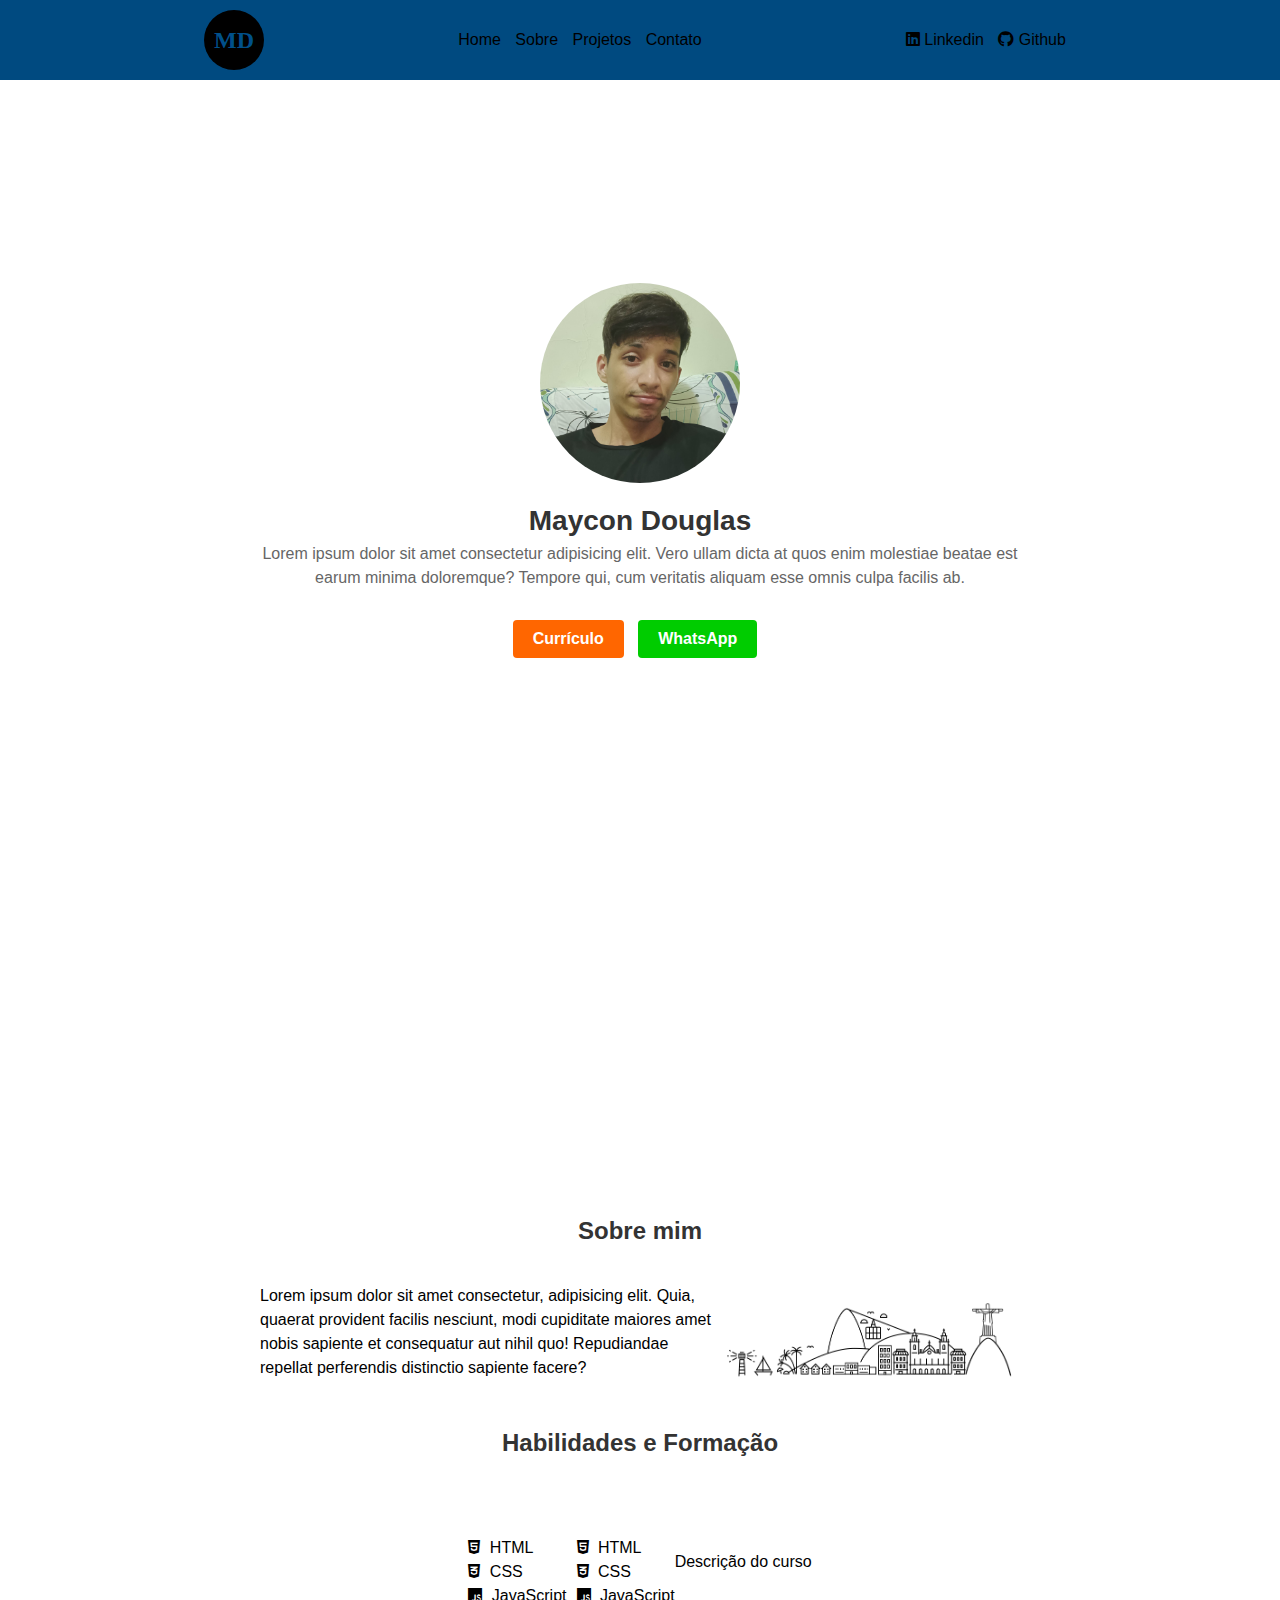
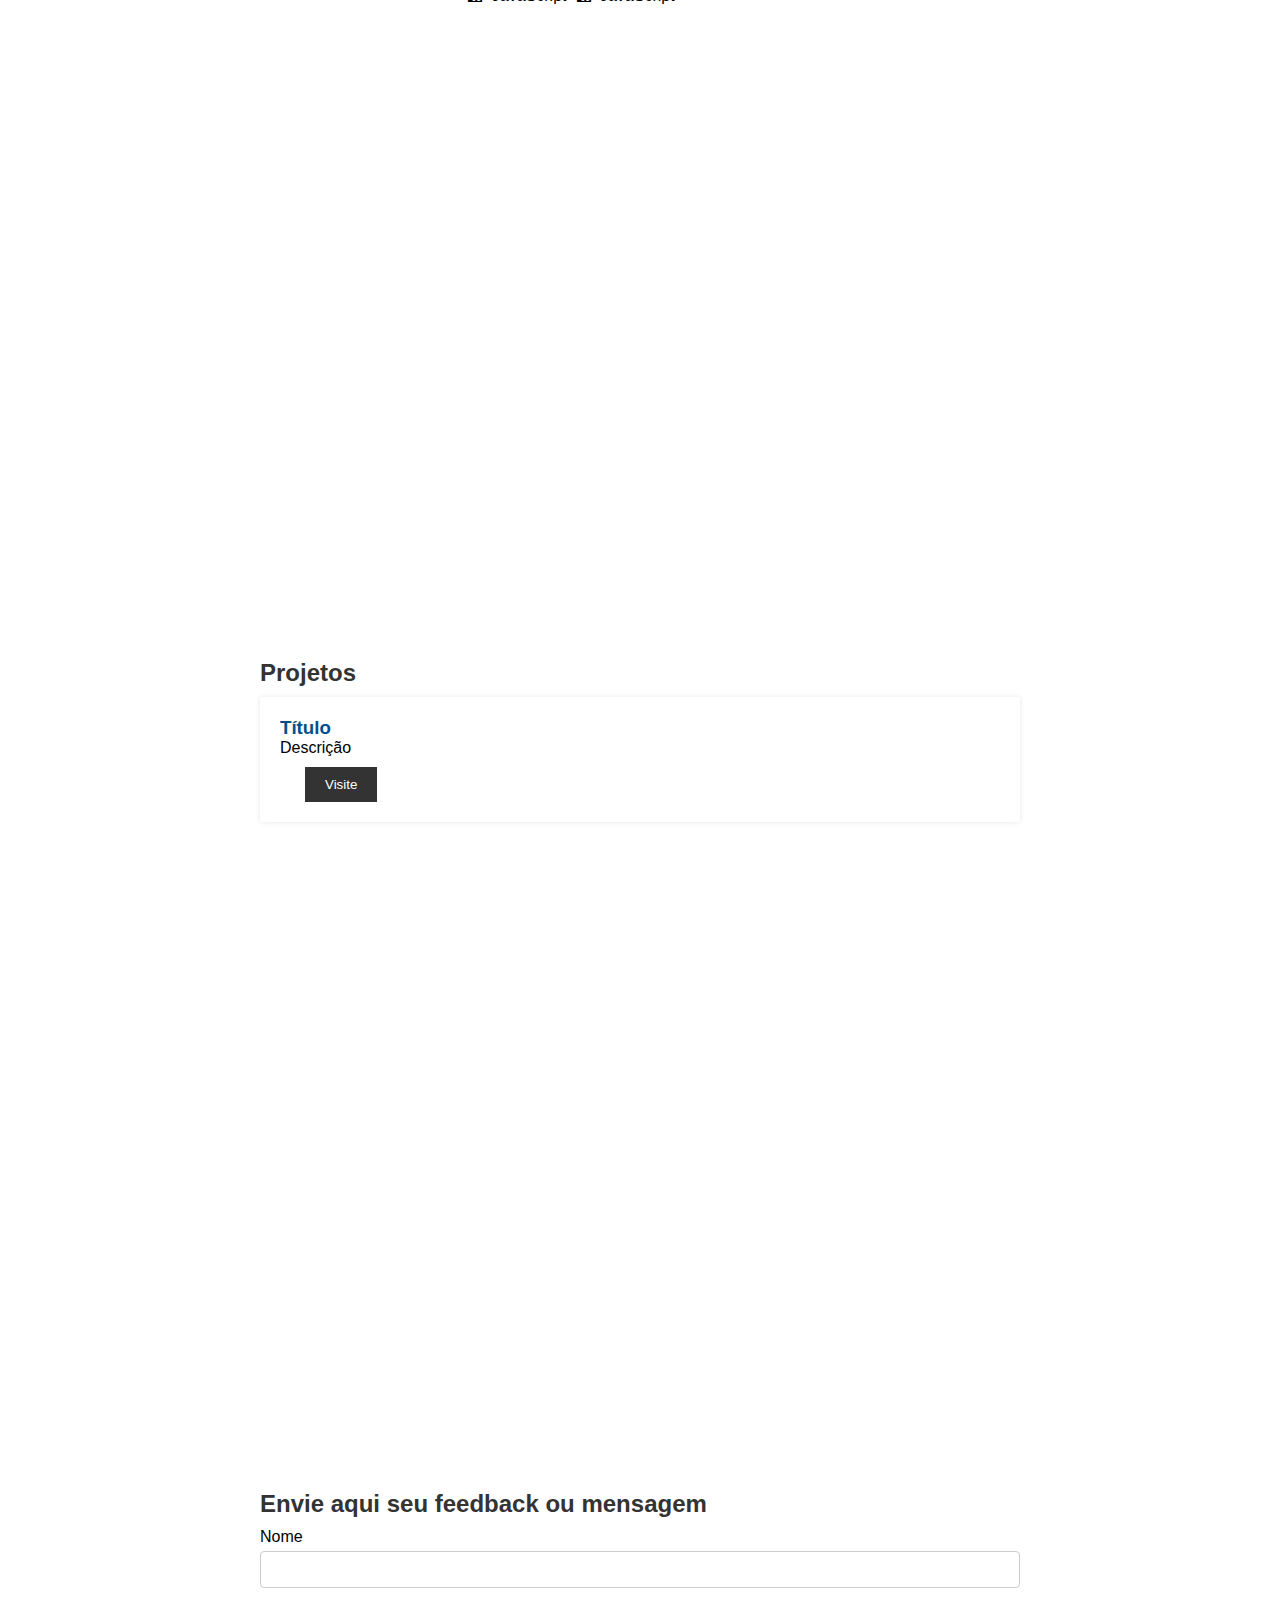
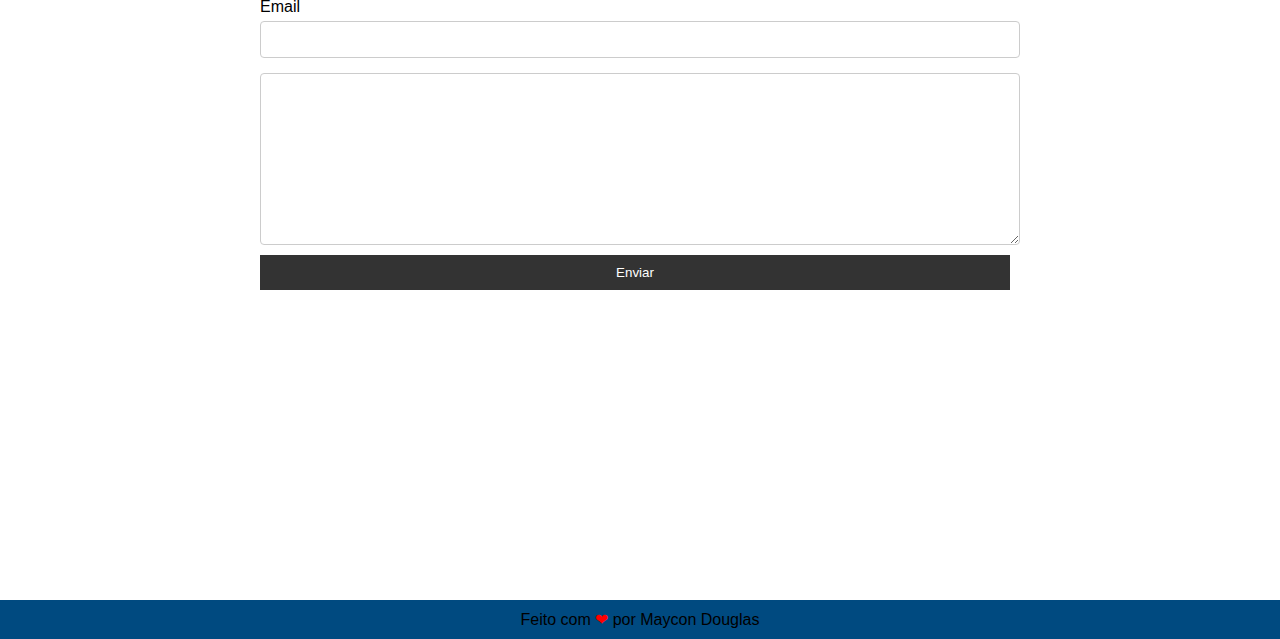
==== commit 9b703805: "Seção sobre" ====
--- a/index.html
+++ b/index.html
@@ -6,11 +6,16 @@
     <meta name="viewport" content="width=device-width, initial-scale=1.0">
     <title>Portifólio - Maycon Douglas</title>
     <link rel="stylesheet" href="/assets/css/style.css">
+    <link rel="stylesheet" href="https://cdnjs.cloudflare.com/ajax/libs/font-awesome/5.15.3/css/all.min.css">
 </head>
 <!-- Cabeçalho para o menu de navegação -->
 <header>
     <!-- Barra de navegação -->
     <nav>
+        <!-- Logo centralizado -->
+        <div class="logo">
+            <a href="">MD</a>
+        </div>
         <!-- div para os menus de navegação - lado esquerdo-->
         <div class="menu">
             <ul>
@@ -20,15 +25,11 @@
                 <li><a href="#contato">Contato</a></li>
             </ul>
         </div>
-        <!-- Logo centralizado -->
-        <div class="logo">
-            <a href="">MD</a>
-        </div>
         <!-- Redes sociais - lado direito -->
         <div class="social">
             <ul>
-                <li><a href="#">Linkedin</a></li>
-                <li><a href="#">Github</a></li>
+                <li><a href="#"><i class="fab fa-linkedin"></i> Linkedin</a></li>
+                <li><a href="#"><i class="fab fa-github"></i> Github</a></li>
             </ul>
         </div>
         <!-- <div class="modo"></div> -->
@@ -48,8 +49,14 @@
         </div>
         <!-- botoes que ficarão abaixo do texto -->
         <div>
-            <button class="curriculo">Currículo</button>
-            <button class="contato">WhatsApp</button>
+            <div>
+                <button class="curriculo">
+                    <a href="/caminho/para/seu/arquivo.pdf" download>Currículo</a>
+                </button>
+                <button class="contato">
+                    <a href="https://api.whatsapp.com/send?phone=seu_numero_de_telefone">WhatsApp</a>
+                </button>
+            </div>
         </div>
     </section>
     <!-- Seção sobre - para falar um pouco sobre mim, minhas habilidades e formação -->
@@ -57,29 +64,41 @@
         <!-- Título principal -->
         <h2>Sobre mim</h2>
         <!-- div para o texto e a imagem -->
-        <div>
+        <div class="card-sobre">
             <div class="sobremim">
                 <p>Lorem ipsum dolor sit amet consectetur, adipisicing elit. Quia, quaerat provident facilis nesciunt,
                     modi cupiditate maiores amet nobis sapiente et consequatur aut nihil quo! Repudiandae repellat
                     perferendis distinctio sapiente facere?</p>
             </div>
-            <div class="perfil"><img src="" alt=""></div>
+            <div class="perfil"><img src="/assets/images/pao-de-acucar.png" alt=""></div>
         </div>
         <!-- div para as habilidades e formação -->
-        <div>
-            <h2>Habilidades</h2>
+        <h2>Habilidades e Formação</h2>
+        <div class="card-habilidades">
             <!-- Na div de habilidades falar sobre o conteúdo aprendido no curso -->
             <div class="habilidades">
-                <p>Lorem ipsum dolor sit amet consectetur adipisicing elit. Quam, exercitationem laborum quae animi
-                    ducimus dicta consequatur pariatur cum inventore dolores, facilis nobis quaerat beatae. Veritatis
-                    est cumque repellendus commodi ad!</p>
+                <!-- Aqui haverá uma lista com os ícones das tecnologias que utilizo para desenvolvimento web -->
+                <div class="tecnologias">
+                    <div>
+                        <ul>
+                            <li><i class="fab fa-html5"></i> HTML</li>
+                            <li><i class="fab fa-css3-alt"></i> CSS</li>
+                            <li><i class="fab fa-js"></i> JavaScript</li>
+                        </ul>
+                    </div>
+                    <div>
+                        <ul>
+                            <li><i class="fab fa-html5"></i> HTML</li>
+                            <li><i class="fab fa-css3-alt"></i> CSS</li>
+                            <li><i class="fab fa-js"></i> JavaScript</li>
+                        </ul>
+                    </div>
+                </div>
             </div>
-            <h2>Formação</h2>
             <!-- Na div de formação falar sobre o curso -->
             <div class="formacao">
-                <p>Lorem ipsum dolor sit amet consectetur adipisicing elit. Asperiores quia expedita impedit dolores,
-                    numquam, sunt quibusdam explicabo corrupti ipsum esse natus! Aliquam odio ab illo eius, sint eaque
-                    fuga voluptatem!</p>
+                <!-- Aqui haverá uma descrição do curso -->
+                <p>Descrição do curso</p>
             </div>
         </div>
     </section>
@@ -128,13 +147,6 @@
     <div class="texto-footer">
         Feito com <span>❤</span> por Maycon Douglas
     </div>
-    <div class="logo-footer">MD</div>
-    <div class="social-footer">
-        <ul>
-            <li><a href="#">Linkedin</a></li>
-            <li><a href="#">Github</a></li>
-        </ul>
-    </div>
 </footer>
 <!-- Scripts -->
 <script src="https://code.jquery.com/jquery-3.6.0.min.js">
--- a/assets/css/style.css
+++ b/assets/css/style.css
@@ -1,12 +1,12 @@
 :root {
-  --primary-color: #000; /* Cor primária */
-  --secondary-color: #fff; /* Cor secundária */
-  --accent-color: #ff0000; /* Cor de destaque */
-  --text-color: #333; /* Cor do texto principal */
-  --text-secondary-color: #666; /* Cor do texto secundário */
+  --primary-color: #004a80; /* Cor primária */
+  --secondary-color: #000; /* Cor secundária */
+  --accent-color: #fff; /* Cor de destaque */
+  --text-color: #00508a; /* Cor do texto principal */
+  --text-secondary-color: #000; /* Cor do texto secundário */
   --button-bg-color: #333; /* Cor de fundo do botão */
   --button-text-color: #fff; /* Cor do texto do botão */
-  --button-hover-bg-color: #555; /* Cor de fundo do botão ao passar o mouse */
+  --button-hover-bg-color: #00c0f4; /* Cor de fundo do botão ao passar o mouse */
 }
 
 /* Reset CSS */
@@ -27,7 +27,7 @@
   background-color: var(--primary-color);
   padding: 10px;
   display: flex;
-  justify-content: space-between;
+  justify-content: space-evenly;
   align-items: center;
   height: 80px; /* Altura do menu */
   position: fixed; /* Fixa o menu na parte superior */
@@ -108,7 +108,7 @@
 /* Estilos gerais */
 .container {
   max-width: 800px;
-  margin: 0 auto;
+  margin: auto;
   padding: 20px;
 }
 
@@ -143,17 +143,88 @@
   background-color: var(--button-hover-bg-color);
 }
 
-/* Estilos para a seção home */
+/* ----------------------------- Estilos para a seção home ----------------------------- */
+#home {
+  display: flex;
+  align-items: center;
+  justify-content: center;
+  row-gap: 10px;
+  line-height: 1.5;
+  height: 100vh; /* Define a altura da seção como 100% da altura da janela */
+}
 .imagemperfil img {
   max-width: 200px;
   border-radius: 50%;
 }
-
-.apresentação {
-  margin-left: 20px;
-}
-
-/* Estilos para a seção sobre */
+/* Estilo para o título */
+.apresentação h1 {
+  font-size: 28px;
+  color: #333;
+  font-weight: bold;
+  text-align: center;
+  line-height: 1.5;
+}
+
+/* Estilo para o parágrafo */
+.apresentação p {
+  font-size: 16px;
+  color: #666;
+  line-height: 1.5;
+  text-align: center;
+}
+
+/* Estilo para os botões */
+#home button {
+  margin-top: 20px;
+  padding: 10px 20px;
+  font-size: 16px;
+  color: #fff;
+  font-weight: bold;
+  background-color: #333;
+  border: none;
+  border-radius: 4px;
+  cursor: pointer;
+}
+/* Estilo para os links dos botões */
+#home button a {
+  text-decoration: none;
+  color: inherit;
+}
+
+/* Estilo para a animação dos botões */
+#home button {
+  transition: background-color 0.3s ease;
+}
+
+/* Estilo para a animação do botão de currículo */
+#home .curriculo {
+  background-color: #f60;
+}
+
+/* Estilo para a animação do botão de contato */
+#home .contato {
+  background-color: #0c0;
+}
+/* Estilo para o hover dos botões */
+#home button:hover {
+  background-color: #555;
+}
+/* ---------------------- Estilos para a seção sobre --------------------------- */
+#sobre {
+  display: flex;
+  align-items: center;
+  justify-content: center;
+  row-gap: 25px;
+  line-height: 1.5;
+  height: 100vh; /* Define a altura da seção como 100% da altura da janela */
+}
+.card-sobre {
+  display: flex;
+  align-items: center;
+  justify-content: center;
+  row-gap: 10px;
+  line-height: 1.5;
+}
 .sobremim {
   margin-bottom: 20px;
 }
@@ -162,7 +233,40 @@
   max-width: 300px;
 }
 
-/* Estilos para a seção projetos */
+/* ------------------- Estilo para as habilidades e formação -----------------------------*/
+.card-habilidades {
+  display: flex;
+  justify-content: space-around;
+  align-items: center;
+  margin-top: 20px;
+}
+
+/* Estilo para a lista de habilidades */
+.card-habilidades .habilidades ul {
+  list-style-type: none;
+  padding: 0;
+}
+
+/* Estilo para os ícones das habilidades */
+.card-habilidades .habilidades li i {
+  margin-right: 5px;
+}
+
+/* Estilo para o título de habilidades e formação */
+h2 {
+  font-size: 24px;
+  color: #333;
+  margin-bottom: 10px;
+}
+.tecnologias {
+  display: flex;
+  justify-content: space-between;
+  align-items: center;
+  margin-top: 20px;
+  gap: 10px;
+}
+
+/* ----------------------------- Estilos para a seção projetos ---------------------------- */
 .projetos {
   display: flex;
   flex-wrap: wrap;
@@ -238,20 +342,12 @@
   background-color: var(--primary-color);
   padding: 10px;
   display: flex;
-  justify-content: space-between;
+  justify-content: center;
   align-items: center;
 }
 
 .texto-footer span {
-  color: var(--accent-color);
-}
-
-.logo-footer {
-  text-align: center;
-  height: 100%;
-  border-radius: 50%;
-  background-color: var(--secondary-color);
-  padding: 10px;
+  color: red;
 }
 
 .logo-footer a {
@@ -260,23 +356,3 @@
   font-size: 24px;
   font-weight: bold;
 }
-
-.social-footer ul {
-  list-style-type: none;
-  margin: 0;
-  padding: 0;
-}
-
-.social-footer li {
-  display: inline;
-  margin-right: 10px;
-}
-
-.social-footer a {
-  text-decoration: none;
-  color: var(--secondary-color);
-}
-
-.social-footer a:hover {
-  color: #ccc;
-}
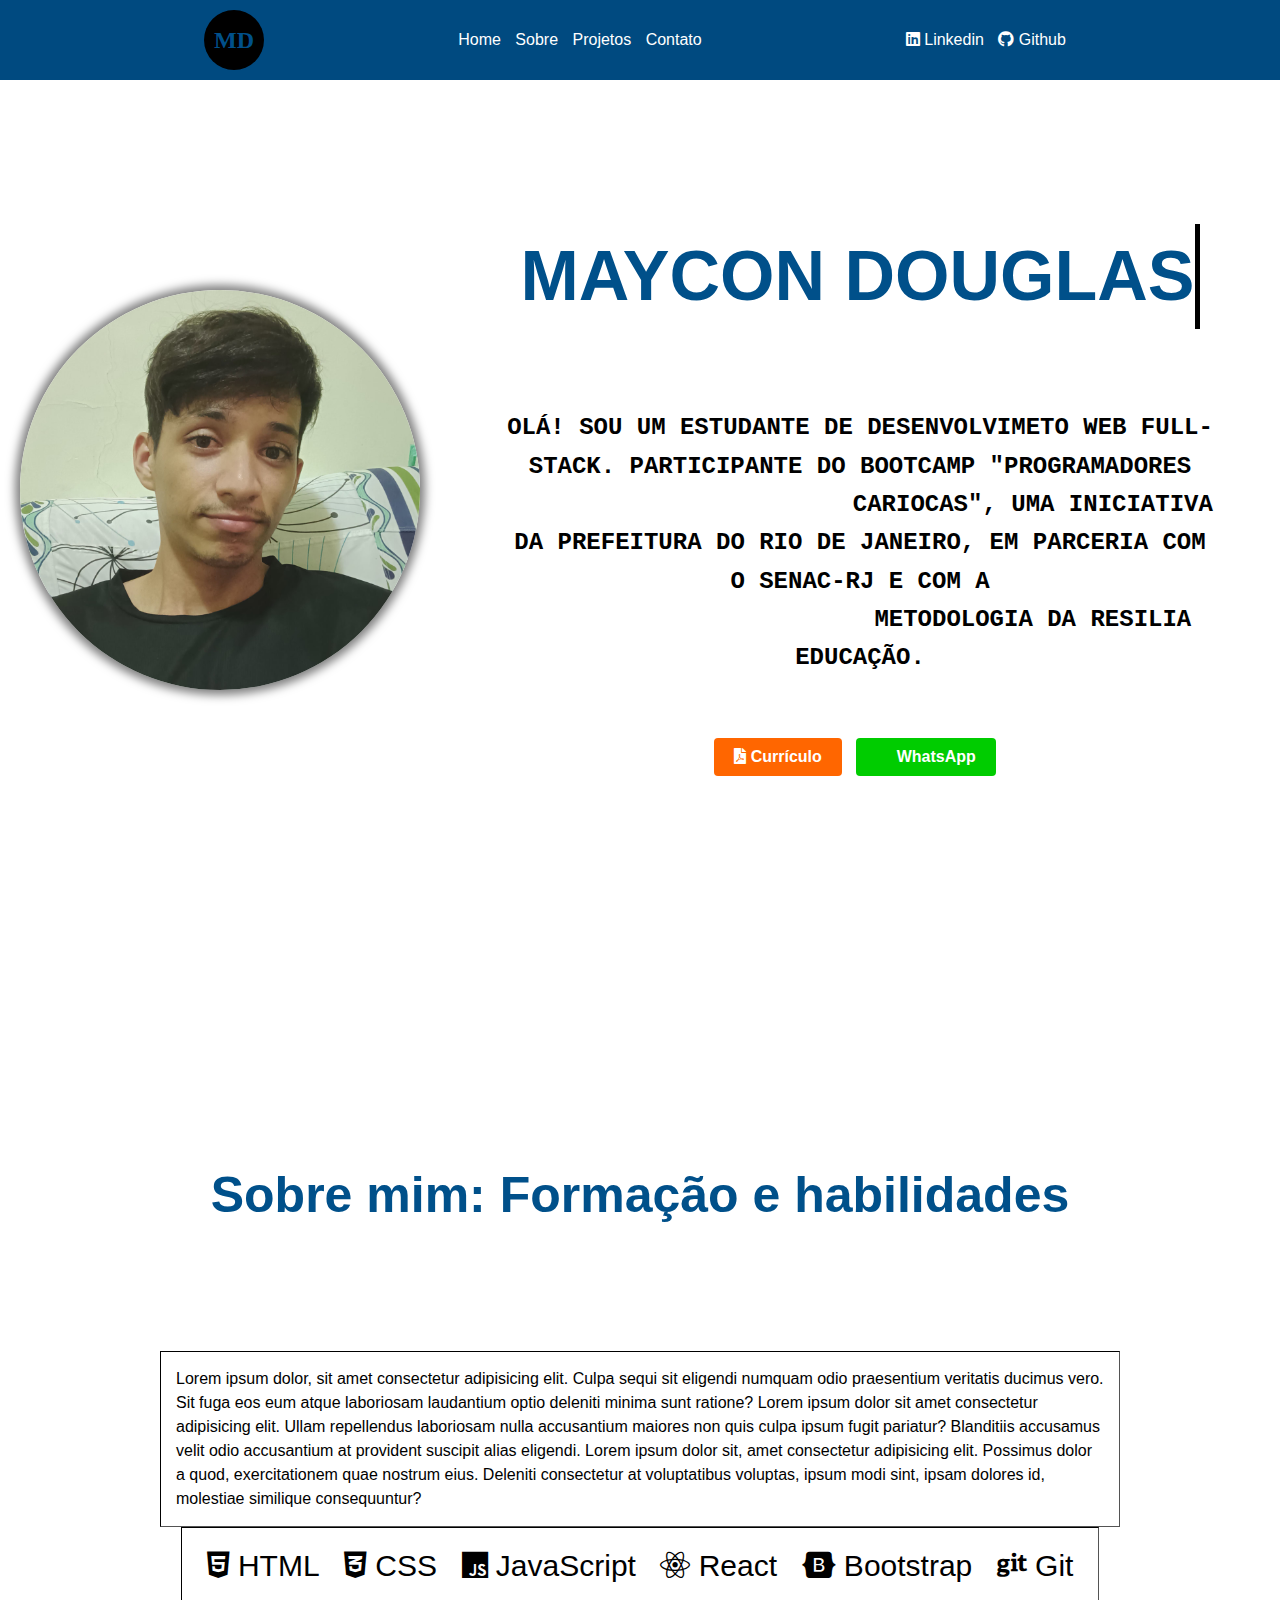
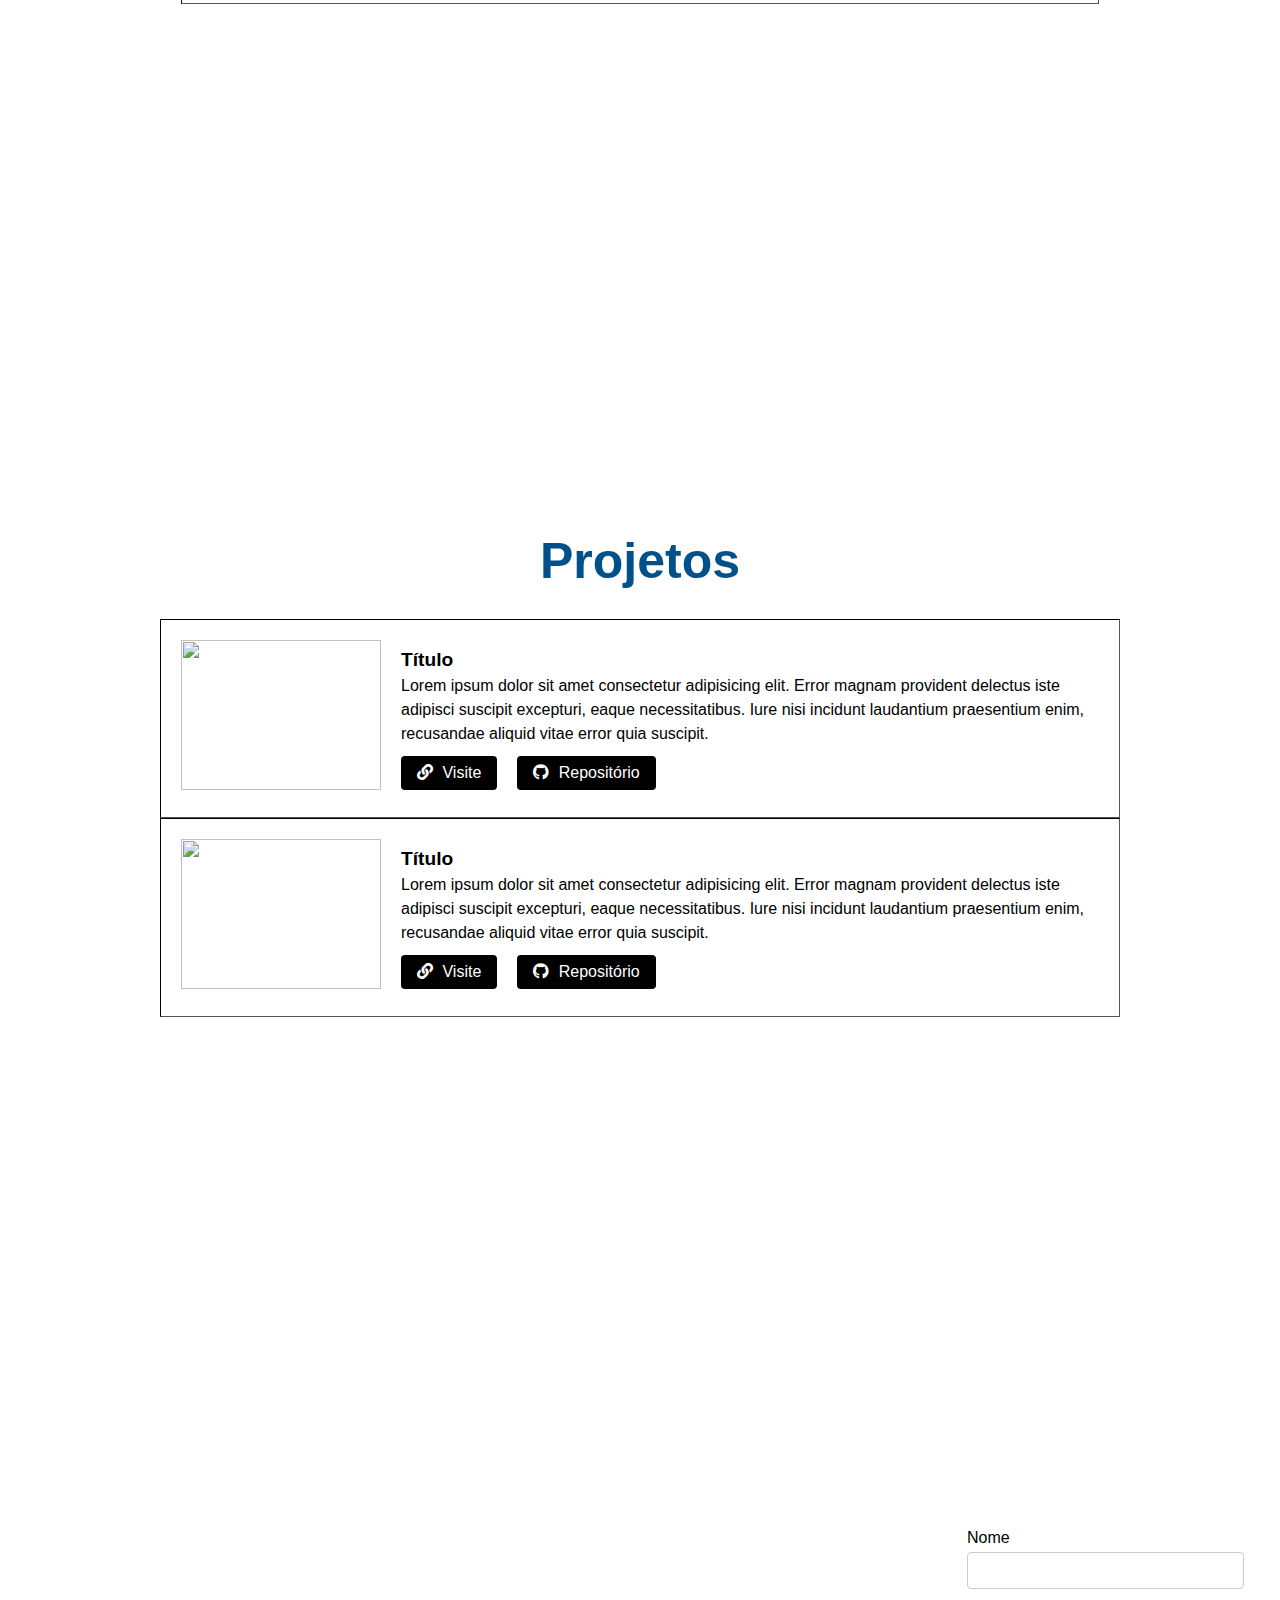
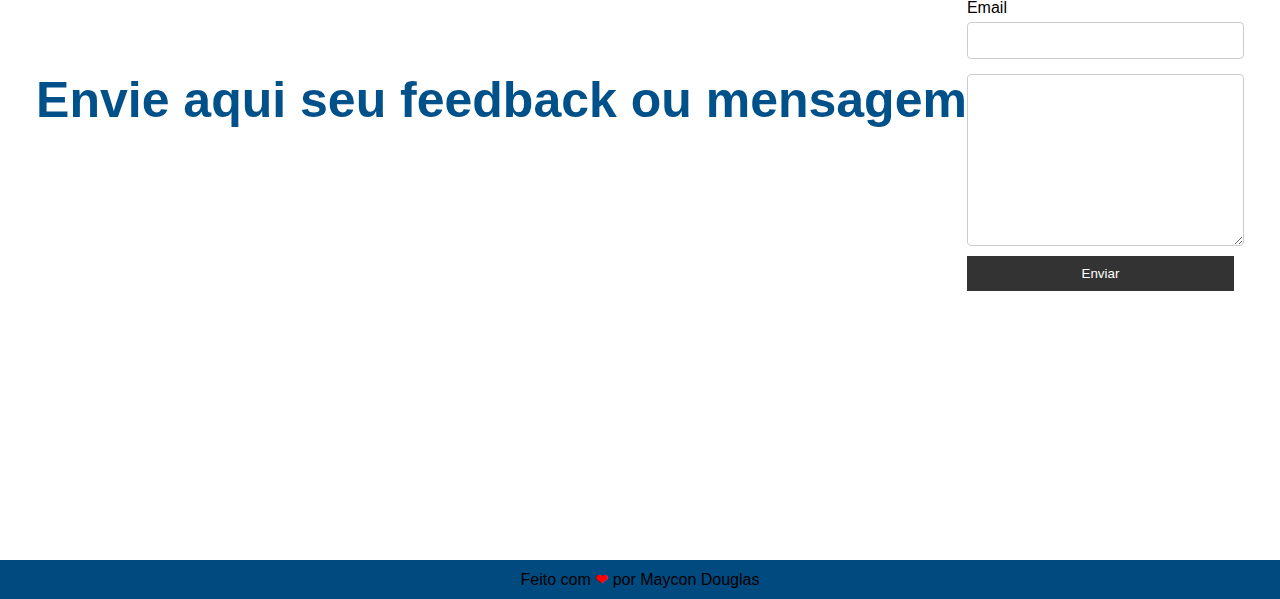
==== commit c9126bbf: "section projetos" ====
--- a/index.html
+++ b/index.html
@@ -5,7 +5,7 @@
     <meta charset="UTF-8">
     <meta name="viewport" content="width=device-width, initial-scale=1.0">
     <title>Portifólio - Maycon Douglas</title>
-    <link rel="stylesheet" href="/assets/css/style.css">
+    <link rel="stylesheet" href="assets/css/style.css">
     <link rel="stylesheet" href="https://cdnjs.cloudflare.com/ajax/libs/font-awesome/5.15.3/css/all.min.css">
 </head>
 <!-- Cabeçalho para o menu de navegação -->
@@ -40,88 +40,106 @@
     <!-- Seção home - para a imagem e uma frase de apesentação com botões d e downloado do currículo e redirecionamento para whatsapp -->
     <section id="home" class="section">
         <!-- div para a imagem do lado esquerdo -->
-        <div class="imagemperfil"><img src="/assets/images/foto-perfil.jpg" alt=""></div>
+        <div class="imagemperfil"><img src="assets/images/foto-perfil.jpg" alt=""></div>
         <!-- div para os textos do lado direito -->
-        <div class="apresentação">
-            <h1>Maycon Douglas</h1>
-            <p>Lorem ipsum dolor sit amet consectetur adipisicing elit. Vero ullam dicta at quos enim molestiae beatae
-                est earum minima doloremque? Tempore qui, cum veritatis aliquam esse omnis culpa facilis ab.</p>
-        </div>
-        <!-- botoes que ficarão abaixo do texto -->
-        <div>
-            <div>
+        <div class="infosperfil">
+            <div class="apresentação">
+                <div class="titulo">
+                    <h1>MAYCON DOUGLAS</h1>
+                </div>
+                <div class="texto">
+                    <p>Olá! Sou um estudante de desenvolvimeto Web Full-Stack. Participante do Bootcamp "PROGRAMADORES
+                        CARIOCAS", uma iniciativa da Prefeitura do Rio de Janeiro, em parceria com o SENAC-RJ e com a
+                        metodologia da RESILIA Educação.</p>
+                </div>
+            </div>
+            <!-- botoes que ficarão abaixo do texto -->
+            <div class="botoes">
                 <button class="curriculo">
-                    <a href="/caminho/para/seu/arquivo.pdf" download>Currículo</a>
+                    <i class="fa fa-file-pdf" aria-hidden="true"></i>
+                    <a href="/caminho/para/seu/arquivo.pdf" download> Currículo</a>
                 </button>
                 <button class="contato">
-                    <a href="https://api.whatsapp.com/send?phone=seu_numero_de_telefone">WhatsApp</a>
+                    <i class="fa fa-whatsapp" aria-hidden="true"></i>
+                    <a href="https://api.whatsapp.com/send?phone=seu_numero_de_telefone"> WhatsApp</a>
                 </button>
             </div>
         </div>
     </section>
     <!-- Seção sobre - para falar um pouco sobre mim, minhas habilidades e formação -->
     <section id="sobre" class="section">
-        <!-- Título principal -->
-        <h2>Sobre mim</h2>
-        <!-- div para o texto e a imagem -->
-        <div class="card-sobre">
-            <div class="sobremim">
-                <p>Lorem ipsum dolor sit amet consectetur, adipisicing elit. Quia, quaerat provident facilis nesciunt,
-                    modi cupiditate maiores amet nobis sapiente et consequatur aut nihil quo! Repudiandae repellat
-                    perferendis distinctio sapiente facere?</p>
-            </div>
-            <div class="perfil"><img src="/assets/images/pao-de-acucar.png" alt=""></div>
+        <div class="sobre-titulo">
+            <!-- título principal -->
+            <h2>Sobre mim: Formação e habilidades</h2>
         </div>
-        <!-- div para as habilidades e formação -->
-        <h2>Habilidades e Formação</h2>
-        <div class="card-habilidades">
-            <!-- Na div de habilidades falar sobre o conteúdo aprendido no curso -->
-            <div class="habilidades">
-                <!-- Aqui haverá uma lista com os ícones das tecnologias que utilizo para desenvolvimento web -->
-                <div class="tecnologias">
-                    <div>
-                        <ul>
-                            <li><i class="fab fa-html5"></i> HTML</li>
-                            <li><i class="fab fa-css3-alt"></i> CSS</li>
-                            <li><i class="fab fa-js"></i> JavaScript</li>
-                        </ul>
-                    </div>
-                    <div>
-                        <ul>
-                            <li><i class="fab fa-html5"></i> HTML</li>
-                            <li><i class="fab fa-css3-alt"></i> CSS</li>
-                            <li><i class="fab fa-js"></i> JavaScript</li>
-                        </ul>
-                    </div>
-                </div>
-            </div>
+        <div class="sobre-card">
             <!-- Na div de formação falar sobre o curso -->
             <div class="formacao">
                 <!-- Aqui haverá uma descrição do curso -->
-                <p>Descrição do curso</p>
+                <p>Lorem ipsum dolor, sit amet consectetur adipisicing elit. Culpa sequi sit eligendi numquam odio
+                    praesentium veritatis ducimus vero. Sit fuga eos eum atque laboriosam laudantium optio deleniti
+                    minima sunt ratione? Lorem ipsum dolor sit amet consectetur adipisicing elit. Ullam repellendus
+                    laboriosam nulla accusantium maiores non quis culpa ipsum fugit pariatur? Blanditiis accusamus velit
+                    odio accusantium at provident suscipit alias eligendi. Lorem ipsum dolor sit, amet consectetur
+                    adipisicing elit. Possimus dolor a quod, exercitationem quae nostrum eius. Deleniti consectetur at
+                    voluptatibus voluptas, ipsum modi sint, ipsam dolores id, molestiae similique consequuntur?</p>
+            </div>
+            <div class="tecnologias">
+                <ul>
+                    <li><i class="fab fa-html5"></i> HTML</li>
+                    <li><i class="fab fa-css3-alt"></i> CSS</li>
+                    <li><i class="fab fa-js"></i> JavaScript</li>
+                    <li><i class="fab fa-react"></i> React</li>
+                    <li><i class="fab fa-bootstrap"></i> Bootstrap</li>
+                    <li><i class="fab fa-git"></i> Git</li>
+                </ul>
             </div>
         </div>
     </section>
     <!-- Seção projetos - para mostrar os projetos que já fiz -->
     <section id="projetos" class="section">
-        <!-- título principal -->
-        <h2>Projetos</h2>
+        <div class="projetos-titulo">
+            <!-- título principal -->
+            <h2>Projetos</h2>
+        </div>
         <!-- div container para os card dos projetos -->
-        <div class="projetos">
-            <!-- cada card será um projeto do curso -->
-            <div class="cards">
-                <!-- no card haverá uma imagem do site -->
-                <div class="card-imagem">
-                    <img src="" alt="">
+        <div class="section-container">
+            <div class="projetos">
+                <!-- cada card será um projeto do curso -->
+                <div class="cards">
+                    <!-- no card haverá um botão para visitar o site e o repositório -->
+                    <div class="card-imagem">
+                        <img src="/individual-1/assets/images/foto-perfil.jpg" alt="">
+                    </div>
+                    <div class="card-texto">
+                        <span>Título</span>
+                        <p>Lorem ipsum dolor sit amet consectetur adipisicing elit. Error magnam provident delectus
+                            iste adipisci suscipit excepturi, eaque necessitatibus. Iure nisi incidunt laudantium
+                            praesentium enim, recusandae aliquid vitae error quia suscipit.</p>
+                        <div>
+                            <button><i class="fa fa-link" aria-hidden="true"></i>
+                                <a href="#"> Visite</a></button>
+                            <button><i class="fab fa-github"></i><a href="/#"> Repositório</a></button>
+                        </div>
+                    </div>
                 </div>
-                <!-- no card haverá um texto com o título e a descrição do projeto -->
-                <div class="card-texto">
-                    <div class="card-1">
-                        <h3>Título</h3>
-                        <p>Descrição</p>
+                <!-- cada card será um projeto do curso -->
+                <div class="cards">
+                    <!-- no card haverá um botão para visitar o site e o repositório -->
+                    <div class="card-imagem">
+                        <img src="/individual-1/assets/images/foto-perfil.jpg" alt="">
                     </div>
-                    <!-- no card haverá um botão para visitar o site e o repositório -->
-                    <div class="card-2"><img src="" alt=""><button>Visite</button></div>
+                    <div class="card-texto">
+                        <span>Título</span>
+                        <p>Lorem ipsum dolor sit amet consectetur adipisicing elit. Error magnam provident delectus
+                            iste adipisci suscipit excepturi, eaque necessitatibus. Iure nisi incidunt laudantium
+                            praesentium enim, recusandae aliquid vitae error quia suscipit.</p>
+                        <div>
+                            <button><i class="fa fa-link" aria-hidden="true"></i>
+                                <a href="#"> Visite</a></button>
+                            <button><i class="fab fa-github"></i><a href="/#"> Repositório</a></button>
+                        </div>
+                    </div>
                 </div>
             </div>
         </div>
--- a/assets/css/style.css
+++ b/assets/css/style.css
@@ -14,17 +14,16 @@
   margin: 0;
   padding: 0;
   box-sizing: border-box;
-  font-family: "Poppins", sans-serif;
+  font-family: "Roboto", sans-serif;
 }
 
 /* Fontes */
-@import url("https://fonts.googleapis.com/css2?family=Roboto:wght@100;400;500&display=swap");
-@import url("https://fonts.googleapis.com/css2?family=Poppins:wght@200;300&family=Roboto:wght@100;400;500&display=swap");
-@import url("https://fonts.googleapis.com/css2?family=Caveat:wght@700&display=swap");
-
+
+@import url("https://fonts.googleapis.com/css2?family=Russo+One&display=swap");
 /* Navegação */
 header nav {
   background-color: var(--primary-color);
+  color: #fff;
   padding: 10px;
   display: flex;
   justify-content: space-evenly;
@@ -54,23 +53,23 @@
 .menu li a,
 .social li a {
   text-decoration: none;
-  color: var(--secondary-color);
+  color: #fff;
 }
 
 .menu li a:hover,
 .logo a:hover,
 .social li a:hover {
-  color: var(--secondary-color);
+  color: #00c0f4;
 }
 
 .social li a {
   text-decoration: none;
-  color: var(--secondary-color);
+  color: #fff;
   font-size: 16px;
 }
 
 .social li a:hover {
-  color: #ccc;
+  color: #00c0f4;
 }
 
 /* Logo */
@@ -102,21 +101,16 @@
 .menu li a:hover,
 .logo a:hover,
 .social li a:hover {
-  color: var(--accent-color);
-}
-
-/* Estilos gerais */
-.container {
-  max-width: 800px;
-  margin: auto;
-  padding: 20px;
-}
+  color: #00c0f4;
+}
+
+/* -----------------------------------------------------------  Estilos gerais */
 
 .section {
-  margin-bottom: 40px;
-  display: flex;
-  flex-direction: column;
-  justify-content: center;
+  margin-top: 40px;
+  display: flex;
+  justify-content: center;
+  align-items: center;
   height: 100vh; /* Define a altura da seção como 100% da altura da janela */
 }
 
@@ -124,6 +118,10 @@
 h2,
 h3 {
   color: var(--text-color);
+  font-family: "Russo One", sans-serif;
+  text-align: center;
+  margin-bottom: 20px;
+  font-size: 50px;
 }
 
 p {
@@ -148,32 +146,101 @@
   display: flex;
   align-items: center;
   justify-content: center;
-  row-gap: 10px;
   line-height: 1.5;
   height: 100vh; /* Define a altura da seção como 100% da altura da janela */
 }
+/* Containers de imagem e informações */
+.infosperfil {
+  width: auto;
+}
+.imagemperfil {
+  width: 50vw;
+}
+/* Container da imagem */
+.imagemperfil {
+  display: flex;
+  align-items: center;
+  justify-content: center;
+  height: 100vh; /* Define a altura da seção como 100% da altura da janela */
+}
+/* Imagem */
 .imagemperfil img {
-  max-width: 200px;
+  max-width: 400px;
   border-radius: 50%;
+  box-shadow: 0px 0px 10px 5px rgba(0, 0, 0, 0.5); /* Adiciona uma sombra ao redor da imagem */
+  margin: 20px;
+}
+/* Infos do perfil */
+.infosperfil {
+  display: flex;
+  flex-direction: column;
+  align-items: center;
+  justify-content: center;
+  line-height: 1.5;
+  height: 100vh; /* Define a altura da seção como 100% da altura da janela */
+  margin: 20px;
+}
+/* DIV FILHO 1 */
+.apresentação {
+  display: flex;
+  flex-direction: column;
+  align-items: center;
+  justify-content: center;
+  line-height: 1.5;
 }
 /* Estilo para o título */
-.apresentação h1 {
-  font-size: 28px;
-  color: #333;
-  font-weight: bold;
+.titulo {
+  font-size: 35px;
+  color: #000;
+  font-weight: 800;
   text-align: center;
-  line-height: 1.5;
-}
-
+}
+.titulo h1 {
+  font-family: "Russo One", sans-serif;
+  font-size: 70px;
+  white-space: nowrap;
+  overflow: hidden;
+  animation: typewriter 2s steps(26) infinite alternate,
+    blink 800ms steps(25) infinite normal;
+  border-right: 5px solid black;
+}
+
+@keyframes typewriter {
+  from {
+    width: 0%;
+  }
+  to {
+    width: 100%;
+  }
+}
+
+@keyframes blink {
+  from {
+    border-color: black;
+  }
+  to {
+    border-color: transparent;
+  }
+}
 /* Estilo para o parágrafo */
-.apresentação p {
-  font-size: 16px;
-  color: #666;
-  line-height: 1.5;
-  text-align: center;
-}
-
-/* Estilo para os botões */
+.texto,
+.titulo {
+  width: auto;
+  margin: 20px;
+}
+.texto p {
+  font-family: "Roboto", monospace;
+  font-size: 24px; /* Aumenta o tamanho da fonte para 24px */
+  color: #000; /* verde */
+  line-height: 1.6; /* Aumenta o espaçamento entre as linhas */
+  text-align: center; /* Centraliza o texto */
+  padding: 20px; /* Aumenta o preenchimento interno */
+  white-space: pre-wrap;
+  font-weight: bold; /* Deixa o texto em negrito para maior destaque */
+  text-transform: uppercase; /* Transforma o texto em letras maiúsculas */
+}
+
+/* DIV FILHO 2 */
 #home button {
   margin-top: 20px;
   padding: 10px 20px;
@@ -212,98 +279,123 @@
 /* ---------------------- Estilos para a seção sobre --------------------------- */
 #sobre {
   display: flex;
-  align-items: center;
-  justify-content: center;
-  row-gap: 25px;
+  flex-direction: column;
+  align-items: center;
+  justify-content: center;
   line-height: 1.5;
   height: 100vh; /* Define a altura da seção como 100% da altura da janela */
 }
-.card-sobre {
-  display: flex;
-  align-items: center;
-  justify-content: center;
-  row-gap: 10px;
-  line-height: 1.5;
-}
-.sobremim {
-  margin-bottom: 20px;
-}
-
-.perfil img {
-  max-width: 300px;
-}
-
-/* ------------------- Estilo para as habilidades e formação -----------------------------*/
-.card-habilidades {
-  display: flex;
+.sobre-card {
+  display: flex;
+  flex-direction: column;
+  align-items: center;
+  justify-content: center;
+  line-height: 1.5;
+  width: 75vw;
+  height: 50vh;
+}
+.formacao,
+.tecnologias {
+  border: inset 1px #000;
+  padding: 15px;
+}
+.tecnologias ul {
+  list-style: none;
+  padding: 0;
+}
+
+.tecnologias ul li {
+  display: inline;
+  padding: 10px;
+  font-size: 30px;
+}
+
+.tecnologias ul li a {
+  text-decoration: none;
+  color: inherit;
+}
+/* ----------------------------- Estilos para a seção projetos ---------------------------- */
+#projetos {
+  display: flex;
+  flex-direction: column;
+  align-items: center;
+  justify-content: center;
+  line-height: 1.5;
+  height: 100vh;
+  width: 100vw;
+}
+
+#projetos .cards {
+  display: flex;
+  align-items: center;
   justify-content: space-around;
-  align-items: center;
-  margin-top: 20px;
-}
-
-/* Estilo para a lista de habilidades */
-.card-habilidades .habilidades ul {
-  list-style-type: none;
-  padding: 0;
-}
-
-/* Estilo para os ícones das habilidades */
-.card-habilidades .habilidades li i {
-  margin-right: 5px;
-}
-
-/* Estilo para o título de habilidades e formação */
-h2 {
-  font-size: 24px;
-  color: #333;
+  width: 75%;
+  padding: 20px;
+}
+
+.projetos {
+  display: flex;
+  flex-direction: column;
+  align-items: center;
+  justify-content: space-around;
+}
+
+.cards {
+  display: flex;
+  border: inset 1px #000;
+}
+
+.card-imagem {
+  flex: 0 0 auto;
+  margin-right: 20px;
+}
+
+.card-imagem img {
+  width: 200px;
+  height: 150px;
+  object-fit: cover;
+}
+
+.card-texto {
+  display: flex;
+  flex-direction: column;
+}
+
+.card-texto span {
+  font-weight: bold;
+  font-size: 1.2em;
+}
+
+.card-texto p {
   margin-bottom: 10px;
-}
-.tecnologias {
-  display: flex;
-  justify-content: space-between;
-  align-items: center;
-  margin-top: 20px;
+  word-wrap: break-word;
+  font-size: 1em;
+}
+
+.card-texto div {
+  display: flex;
   gap: 10px;
 }
 
-/* ----------------------------- Estilos para a seção projetos ---------------------------- */
-.projetos {
-  display: flex;
-  flex-wrap: wrap;
-}
-
-.cards {
-  width: 100%;
-  display: flex;
-  align-items: center;
-  margin-bottom: 20px;
-  box-shadow: 0 0 5px rgba(0, 0, 0, 0.1);
-  transition: box-shadow 0.3s ease;
-}
-
-.cards:hover {
-  box-shadow: 0 0 10px rgba(0, 0, 0, 0.3);
-}
-
-.card-imagem img {
-  max-width: 100%;
-}
-
-.card-texto {
-  padding: 20px;
-}
-
-.card-1 {
-  margin-bottom: 10px;
-}
-
-.card-2 {
-  display: flex;
-  align-items: center;
-}
-
-.card-2 img {
-  width: 20px;
+.card-texto button {
+  padding: 8px 16px;
+  background-color: #000;
+  border: none;
+  border-radius: 4px;
+  font-size: 1em;
+  transition: background-color 0.3s ease;
+}
+
+.card-texto button:hover {
+  background-color: #00c0f4;
+}
+
+.card-texto button a {
+  text-decoration: none;
+  color: #fff;
+}
+
+.card-texto button i {
   margin-right: 5px;
 }
 
